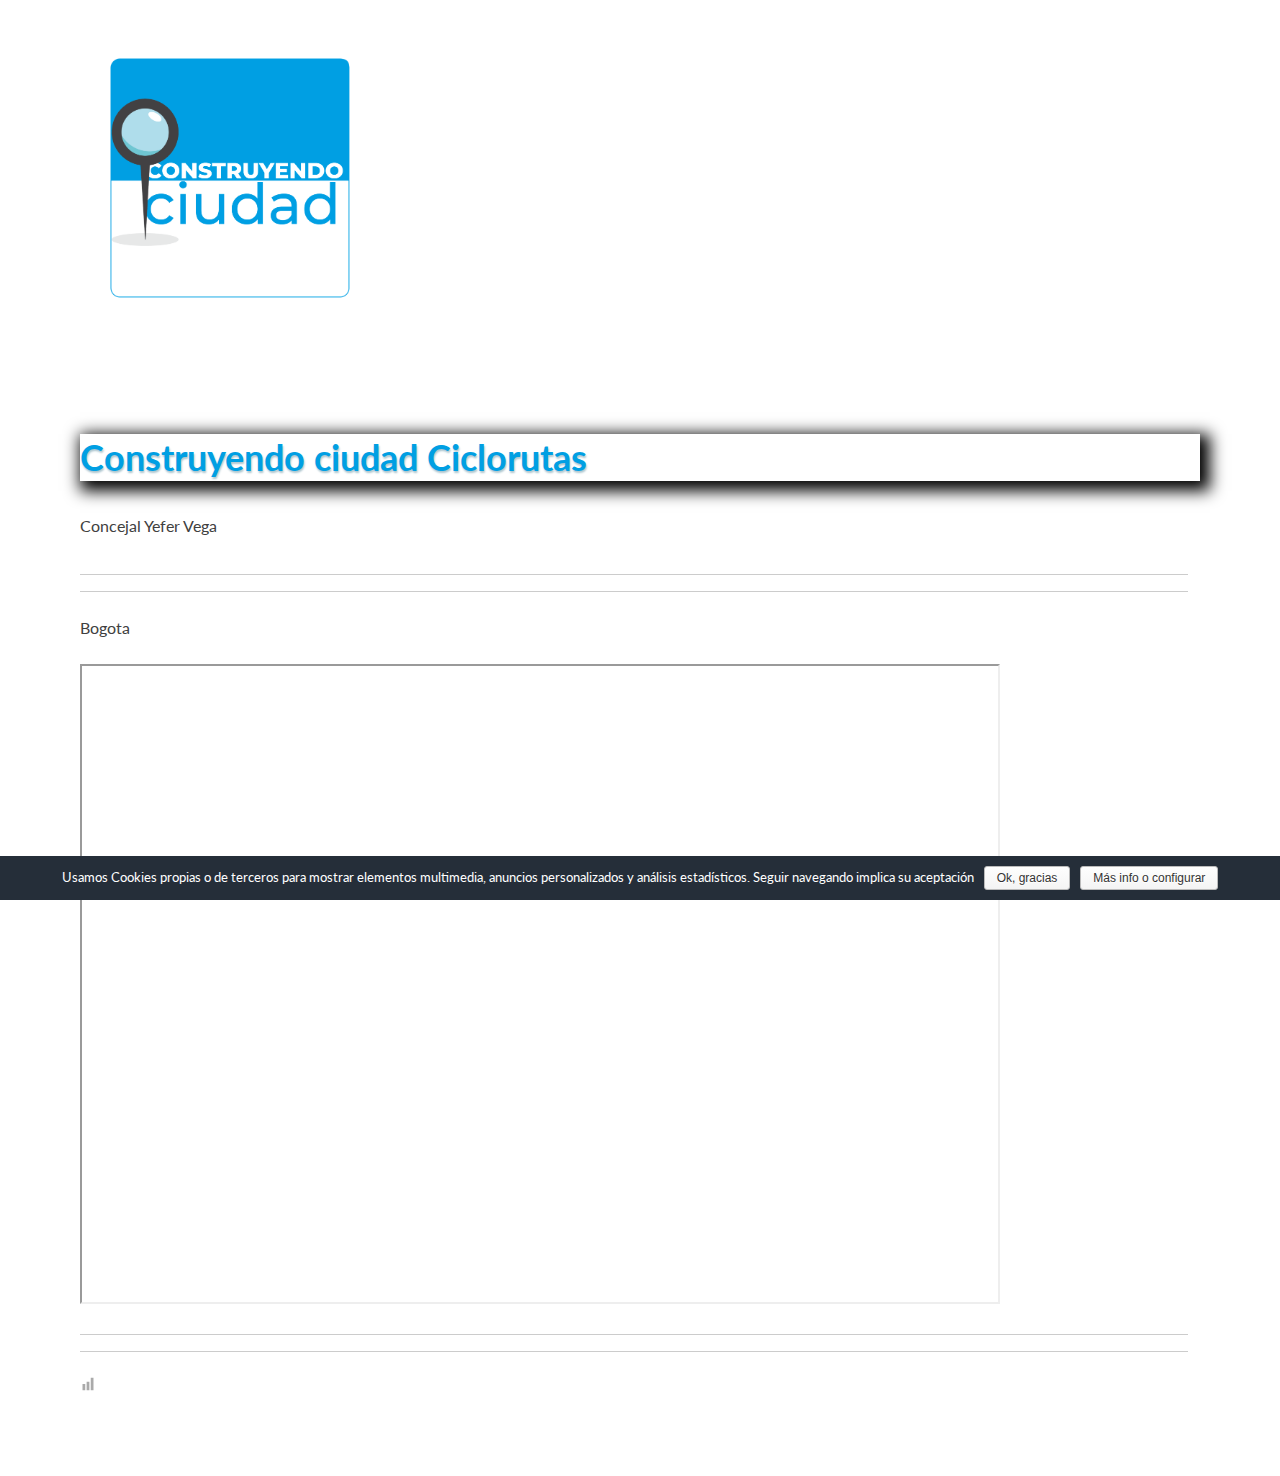
==== index.html @ 6f70b9a5 "Add files via upload" ====
<!DOCTYPE html>
<html lang="es-ES">

<!-- Mirrored from mirutafacil.com/ciclorutas/ by HTTrack Website Copier/3.x [XR&CO'2014], Sun, 09 Sep 2018 01:47:58 GMT -->
<!-- Added by HTTrack --><meta http-equiv="content-type" content="text/html;charset=UTF-8" /><!-- /Added by HTTrack -->
<head>

    <style type="text/css">
        

.clh1{
color:#009FE3;
 -webkit-box-shadow: 5px 5px 15px 5px #000000; 
box-shadow: 5px 5px 15px 5px #000000;
    text-shadow: 1px 2px 2px #AEC6CF;
}

    </style>
<meta charset="UTF-8">
<meta name="viewport" content="width=device-width, initial-scale=1">
<link rel="profile" href="https://gmpg.org/xfn/11">

<title>Ciclorutas Bogota </title>
<link rel='dns-prefetch' href='http://fonts.googleapis.com/' />
<link rel='dns-prefetch' href='http://s.w.org/' />
<link rel="alternate" type="application/rss+xml" title="Mirutafacil &raquo; Feed" href="https://mirutafacil.com/feed/" />
<link rel="alternate" type="application/rss+xml" title="Mirutafacil &raquo; RSS de los comentarios" href="https://mirutafacil.com/comments/feed/" />
<link rel="alternate" type="application/rss+xml" title="Mirutafacil &raquo; Ciclorutas RSS de los comentarios" href="feed/index.html" />
		<script type="text/javascript">
			window._wpemojiSettings = {"baseUrl":"https:\/\/s.w.org\/images\/core\/emoji\/11\/72x72\/","ext":".png","svgUrl":"https:\/\/s.w.org\/images\/core\/emoji\/11\/svg\/","svgExt":".svg","source":{"concatemoji":"https:\/\/mirutafacil.com\/wp-includes\/js\/wp-emoji-release.min.js?ver=4.9.8"}};
			!function(a,b,c){function d(a,b){var c=String.fromCharCode;l.clearRect(0,0,k.width,k.height),l.fillText(c.apply(this,a),0,0);var d=k.toDataURL();l.clearRect(0,0,k.width,k.height),l.fillText(c.apply(this,b),0,0);var e=k.toDataURL();return d===e}function e(a){var b;if(!l||!l.fillText)return!1;switch(l.textBaseline="top",l.font="600 32px Arial",a){case"flag":return!(b=d([55356,56826,55356,56819],[55356,56826,8203,55356,56819]))&&(b=d([55356,57332,56128,56423,56128,56418,56128,56421,56128,56430,56128,56423,56128,56447],[55356,57332,8203,56128,56423,8203,56128,56418,8203,56128,56421,8203,56128,56430,8203,56128,56423,8203,56128,56447]),!b);case"emoji":return b=d([55358,56760,9792,65039],[55358,56760,8203,9792,65039]),!b}return!1}function f(a){var c=b.createElement("script");c.src=a,c.defer=c.type="text/javascript",b.getElementsByTagName("head")[0].appendChild(c)}var g,h,i,j,k=b.createElement("canvas"),l=k.getContext&&k.getContext("2d");for(j=Array("flag","emoji"),c.supports={everything:!0,everythingExceptFlag:!0},i=0;i<j.length;i++)c.supports[j[i]]=e(j[i]),c.supports.everything=c.supports.everything&&c.supports[j[i]],"flag"!==j[i]&&(c.supports.everythingExceptFlag=c.supports.everythingExceptFlag&&c.supports[j[i]]);c.supports.everythingExceptFlag=c.supports.everythingExceptFlag&&!c.supports.flag,c.DOMReady=!1,c.readyCallback=function(){c.DOMReady=!0},c.supports.everything||(h=function(){c.readyCallback()},b.addEventListener?(b.addEventListener("DOMContentLoaded",h,!1),a.addEventListener("load",h,!1)):(a.attachEvent("onload",h),b.attachEvent("onreadystatechange",function(){"complete"===b.readyState&&c.readyCallback()})),g=c.source||{},g.concatemoji?f(g.concatemoji):g.wpemoji&&g.twemoji&&(f(g.twemoji),f(g.wpemoji)))}(window,document,window._wpemojiSettings);
		</script>
		<style type="text/css">
img.wp-smiley,
img.emoji {
	display: inline !important;
	border: none !important;
	box-shadow: none !important;
	height: 1em !important;
	width: 1em !important;
	margin: 0 .07em !important;
	vertical-align: -0.1em !important;
	background: none !important;
	padding: 0 !important;
}
</style>
<link rel='stylesheet' id='cookie-notice-front-css'  href='wp-content/plugins/cookie-notice/css/front.min5010.css?ver=4.9.8' type='text/css' media='all' />
<link rel='stylesheet' id='rs-advanced-search-css'  href='wp-content/plugins/rs-advanced-search/public/css/rs-advanced-search-public8a54.css?ver=1.0.0' type='text/css' media='all' />
<link rel='stylesheet' id='rs-advanced-search-select2-css'  href='wp-content/plugins/rs-advanced-search/public/css/select2.minfa0c.css?ver=4.0.3' type='text/css' media='all' />
<link rel='stylesheet' id='simple_grid_css-css'  href='wp-content/plugins/wp-fanatico-display-recent-posts-shortcode/css/simple-grid8a54.css?ver=1.0.0' type='text/css' media='all' />
<link rel='stylesheet' id='flxmap-css'  href='wp-content/plugins/wp-flexible-map/css/stylesf51d.css?ver=1.16.0' type='text/css' media='all' />
<link rel='stylesheet' id='wp-pagenavi-css'  href='wp-content/plugins/wp-pagenavi/pagenavi-css44fd.css?ver=2.70' type='text/css' media='all' />
<link rel='stylesheet' id='hitmag-fonts-css'  href='http://fonts.googleapis.com/css?family=Ubuntu%3A400%2C500%2C700%7CLato%3A400%2C700%2C400italic%2C700italic%7COpen+Sans%3A400%2C400italic%2C700&amp;subset=latin%2Clatin-ext' type='text/css' media='all' />
<link rel='stylesheet' id='font-awesome-css'  href='wp-content/themes/hitmag/css/font-awesome.min1849.css?ver=4.7.0' type='text/css' media='all' />
<link rel='stylesheet' id='hitmag-style-css'  href='wp-content/themes/hitmag/style5010.css?ver=4.9.8' type='text/css' media='all' />
<link rel='stylesheet' id='jquery-flexslider-css'  href='wp-content/themes/hitmag/css/flexslider5010.css?ver=4.9.8' type='text/css' media='screen' />
<link rel='stylesheet' id='jquery-magnific-popup-css'  href='wp-content/themes/hitmag/css/magnific-popup5010.css?ver=4.9.8' type='text/css' media='all' />
<link rel='stylesheet' id='gca-column-styles-css'  href='wp-content/plugins/genesis-columns-advanced/css/gca-column-styles5010.css?ver=4.9.8' type='text/css' media='all' />
<link rel='stylesheet' id='be-shortcodes-css'  href='wp-content/plugins/be-shortcodes/assets/css/be-shortcodes.min5010.css?ver=4.9.8' type='text/css' media='all' />
<script type='text/javascript' src='wp-includes/js/jquery/jqueryb8ff.js?ver=1.12.4'></script>
<script type='text/javascript' src='wp-includes/js/jquery/jquery-migrate.min330a.js?ver=1.4.1'></script>
<script type='text/javascript'>
/* <![CDATA[ */
var cnArgs = {"ajaxurl":"https:\/\/mirutafacil.com\/wp-admin\/admin-ajax.php","hideEffect":"none","onScroll":"no","onScrollOffset":"100","cookieName":"cookie_notice_accepted","cookieValue":"true","cookieTime":"2592000","cookiePath":"\/","cookieDomain":"","redirection":"","cache":"1","refuse":"no","revoke_cookies":"0","revoke_cookies_opt":"automatic","secure":"1"};
/* ]]> */
</script>
<script type='text/javascript' src='wp-content/plugins/cookie-notice/js/front.minfe9e.js?ver=1.2.44'></script>
<!--[if lt IE 9]>
<script type='text/javascript' src='https://mirutafacil.com/wp-content/themes/hitmag/js/html5shiv.min.js?ver=4.9.8'></script>
<![endif]-->
<link rel='https://api.w.org/' href='https://mirutafacil.com/wp-json/' />
<link rel="EditURI" type="application/rsd+xml" title="RSD" href="https://mirutafacil.com/xmlrpc.php?rsd" />
<link rel="wlwmanifest" type="application/wlwmanifest+xml" href="https://mirutafacil.com/wp-includes/wlwmanifest.xml" /> 
<meta name="generator" content="WordPress 4.9.8" />
<link rel="canonical" href="index.html" />
<link rel='shortlink' href='' />
<link rel="alternate" type="application/json+oembed" href="https://mirutafacil.com/wp-json/oembed/1.0/embed?url=https%3A%2F%2Fmirutafacil.com%2Fciclorutas%2F" />
<link rel="alternate" type="text/xml+oembed" href="https://mirutafacil.com/wp-json/oembed/1.0/embed?url=https%3A%2F%2Fmirutafacil.com%2Fciclorutas%2F&amp;format=xml" />
<script async src="pagead2.googlesyndication.com/pagead/js/f.txt"></script>
<script>
     (adsbygoogle = window.adsbygoogle || []).push({
          google_ad_client: "ca-pub-3677001678128794",
          enable_page_level_ads: true
     });
</script>


<link rel='stylesheet' id='36807-css'  href='wp-content/uploads/custom-css-js/368077108.css?v=9009' type='text/css' media='all' />
		<style type="text/css">
			
			button,
			input[type="button"],
			input[type="reset"],
			input[type="submit"] {
				background: #1e73be;
			}

            .th-readmore {
                background: #1e73be;
            }           

            a:hover {
                color: #1e73be;
            } 

            .main-navigation a:hover {
                background-color: #1e73be;
            }

            .main-navigation .current_page_item > a,
            .main-navigation .current-menu-item > a,
            .main-navigation .current_page_ancestor > a,
            .main-navigation .current-menu-ancestor > a {
                background-color: #1e73be;
            }

            #main-nav-button:hover {
                background-color: #1e73be;
            }

            .post-navigation .post-title:hover {
                color: #1e73be;
            }

            .top-navigation a:hover {
                color: #1e73be;
            }

            .top-navigation ul ul a:hover {
                background: #1e73be;
            }

            #top-nav-button:hover {
                color: #1e73be;
            }

            .responsive-mainnav li a:hover,
            .responsive-topnav li a:hover {
                background: #1e73be;
            }

            #hm-search-form .search-form .search-submit {
                background-color: #1e73be;
            }

            .nav-links .current {
                background: #1e73be;
            }

            .elementor-widget-container h5,
            .widget-title {
                border-bottom: 2px solid #1e73be;
            }

            .footer-widget-title {
                border-bottom: 2px solid #1e73be;
            }

            .widget-area a:hover {
                color: #1e73be;
            }

            .footer-widget-area .widget a:hover {
                color: #1e73be;
            }

            .site-info a:hover {
                color: #1e73be;
            }

            .search-form .search-submit {
                background: #1e73be;
            }

            .hmb-entry-title a:hover {
                color: #1e73be;
            }

            .hmb-entry-meta a:hover,
            .hms-meta a:hover {
                color: #1e73be;
            }

            .hms-title a:hover {
                color: #1e73be;
            }

            .hmw-grid-post .post-title a:hover {
                color: #1e73be;
            }

            .footer-widget-area .hmw-grid-post .post-title a:hover,
            .footer-widget-area .hmb-entry-title a:hover,
            .footer-widget-area .hms-title a:hover {
                color: #1e73be;
            }

            .hm-tabs-wdt .ui-state-active {
                border-bottom: 2px solid #1e73be;
            }

            a.hm-viewall {
                background: #1e73be;
            }

            #hitmag-tags a,
            .widget_tag_cloud .tagcloud a {
                background: #1e73be;
            }

            .site-title a {
                color: #1e73be;
            }

            .hitmag-post .entry-title a:hover {
                color: #1e73be;
            }

            .hitmag-post .entry-meta a:hover {
                color: #1e73be;
            }

            .cat-links a {
                color: #1e73be;
            }

            .hitmag-single .entry-meta a:hover {
                color: #1e73be;
            }

            .hitmag-single .author a:hover {
                color: #1e73be;
            }

            .hm-author-content .author-posts-link {
                color: #1e73be;
            }

            .hm-tags-links a:hover {
                background: #1e73be;
            }

            .hm-tagged {
                background: #1e73be;
            }

            .hm-edit-link a.post-edit-link {
                background: #1e73be;
            }

            .arc-page-title {
                border-bottom: 2px solid #1e73be;
            }

            .srch-page-title {
                border-bottom: 2px solid #1e73be;
            }

            .hm-slider-details .cat-links {
                background: #1e73be;
            }

            .hm-rel-post .post-title a:hover {
                color: #1e73be;
            }

            .comment-author a {
                color: #1e73be;
            }

            .comment-metadata a:hover,
            .comment-metadata a:focus,
            .pingback .comment-edit-link:hover,
            .pingback .comment-edit-link:focus {
                color: #1e73be;
            }

            .comment-reply-link:hover,
            .comment-reply-link:focus {
                background: #1e73be;
            }

            .required {
                color: #1e73be;
            }

            blockquote {
                border-left: 3px solid #1e73be;
            }

            .comment-reply-title small a:before {
                color: #1e73be;
            }
            
            .woocommerce ul.products li.product h3:hover,
            .woocommerce-widget-area ul li a:hover,
            .woocommerce-loop-product__title:hover {
                color: #1e73be;
            }

            .woocommerce-product-search input[type="submit"],
            .woocommerce #respond input#submit, 
            .woocommerce a.button, 
            .woocommerce button.button, 
            .woocommerce input.button,
            .woocommerce nav.woocommerce-pagination ul li a:focus,
            .woocommerce nav.woocommerce-pagination ul li a:hover,
            .woocommerce nav.woocommerce-pagination ul li span.current,
            .woocommerce span.onsale,
            .woocommerce-widget-area .widget-title,
            .woocommerce #respond input#submit.alt,
            .woocommerce a.button.alt,
            .woocommerce button.button.alt,
            .woocommerce input.button.alt {
                background: #1e73be;
            }		</style>
	<link rel="pingback" href="https://mirutafacil.com/xmlrpc.php"><style type="text/css">.broken_link, a.broken_link {
	text-decoration: line-through;
}</style>	<style type="text/css">
			.site-title,
		.site-description {
			position: absolute;
			clip: rect(1px, 1px, 1px, 1px);
		}
			
			
		</style>
			<style>
		.pageviews-wrapper { height: 16px; line-height: 16px; font-size: 11px; clear: both; }
		.pageviews-wrapper svg { width: 16px; height: 16px; fill: #aaa; float: left; margin-right: 2px; }
		.pageviews-wrapper span { float: left; }
		</style>
		<link rel="icon" href="wp-content/uploads/2016/11/viajar_mirutafacil_favicon-32x32.png" sizes="32x32" />
<link rel="icon" href="wp-content/uploads/2016/11/viajar_mirutafacil_favicon.png" sizes="192x192" />
<link rel="apple-touch-icon-precomposed" href="wp-content/uploads/2016/11/viajar_mirutafacil_favicon.png" />
<meta name="msapplication-TileImage" content="https://mirutafacil.com/wp-content/uploads/2016/11/viajar_mirutafacil_favicon.png" />
</head>

<body data-rsssl=1 class="page-template-default page page-id-3101 wp-custom-logo cookies-not-set hitmag-full-width th-no-sidebar">

<div id="page" class="site hitmag-wrapper">
	<a class="skip-link screen-reader-text" href="#content">Skip to content</a>

	<header id="masthead" class="site-header" role="banner">

		


		
		
		<div class="header-main-area">
			<div class="hm-container">
			<div class="site-branding">
				<div class="site-branding-content">
					<div class="hm-logo">
						<a href="" class="custom-logo-link" rel="home" itemprop="url"><img width="300" height="75" src="logo.png" class="custom-logo" alt="Mirutafacil" itemprop="logo" /></a>					</div><!-- .hm-logo -->

					<div class="hm-site-title">
													<p class="site-title"><a href="https://mirutafacil.com/" rel="home">Mirutafacil</a></p>
													<p class="site-description">El Placer de Viajar</p>
											</div><!-- .hm-site-title -->
				</div><!-- .site-branding-content -->
			</div><!-- .site-branding -->

						</div><!-- .hm-container -->
		</div><!-- .header-main-area -->

		
		<div class="hm-nav-container">
		
			
		</div><!-- .hm-nav-container -->

	
	</header><!-- #masthead -->

	<div id="content" class="site-content">
		<div class="hm-container">

	<div id="primary" class="content-area">
		<main id="main" class="site-main" role="main">

			
<article id="post-3101" class="hitmag-page post-3101 page type-page status-publish hentry">
	<header class="entry-header">
		<h1 class="clh1">Construyendo ciudad Ciclorutas</h1>Concejal Yefer Vega	</header><!-- .entry-header -->

	
	<div class="entry-content">
		<div class="adsb30" style=" margin:12px; margin-left:0px; text-align:left"><hr style="margin-bottom:16px;">
<script async src="pagead2.googlesyndication.com/pagead/js/f.txt"></script>
<!-- 2017_feb_paginas_arriba -->
<ins class="adsbygoogle"
     style="display:block"
     data-ad-client="ca-pub-3677001678128794"
     data-ad-slot="2915873863"
     data-ad-format="auto"></ins>
<script>
(adsbygoogle = window.adsbygoogle || []).push({});
</script>
<hr style="margin-top:16px;"></div><p>Bogota  </p>
<p><iframe src="https://mapsengine.google.com/map/embed?mid=zTjMxjOzOpvM.k2B04NrFmhgk" height="640" width="920"></iframe></p>
<div class="adsb30" style=" margin:12px; margin-left:0px; text-align:left"><hr style="margin-bottom:16px;">
<script async src="pagead2.googlesyndication.com/pagead/js/f.txt"></script>
<!-- 2017_feb_paginas_arriba -->
<ins class="adsbygoogle"
     style="display:block"
     data-ad-client="ca-pub-3677001678128794"
     data-ad-slot="2915873863"
     data-ad-format="auto"></ins>
<script>
(adsbygoogle = window.adsbygoogle || []).push({});
</script>
<hr style="margin-top:16px;"></div>
 <style> ins.adsbygoogle { background: transparent !important; } </style><div class="pageviews-wrapper"><svg xmlns="http://www.w3.org/2000/svg" xmlns:xlink="http://www.w3.org/1999/xlink" x="0px" y="0px" viewBox="0 0 1792 1792"><path d="M588.277,896v692.375H280.555V896H588.277z M1049.86,630.363v958.012h-307.72V630.363H1049.86z M1511.446,203.625v1384.75h-307.725V203.625H1511.446z"/></svg></div>	</div><!-- .entry-content -->

	</article><!-- #post-## -->

		</main><!-- #main -->
	</div><!-- #primary -->

	</div><!-- .hm-container -->
	</div><!-- #content -->

	
</div><!-- #page -->




		<!-- Pageviews SDK -->
		<script>
		var _pv_config = {"account":"67e7b2630c945376db8c369afa61981a427ab700","incr":3101,"base":"https:\/\/pv.pjtsu.com\/v1"};
				(function(){
			var js = document.createElement('script'); js.type = 'text/javascript'; js.async = true;
			js.src = 'wp-content/plugins/pageviews/pageviews7b30.js?v=4';
			var s = document.getElementsByTagName('script')[0]; s.parentNode.insertBefore(js, s);
		})();
		</script>
		<script type='text/javascript' src='wp-content/plugins/rs-advanced-search/public/js/select2.full.minfa0c.js?ver=4.0.3'></script>
<script type='text/javascript' src='wp-content/plugins/rs-advanced-search/public/js/rs-advanced-search-public8a54.js?ver=1.0.0'></script>
<script type='text/javascript' src='wp-content/themes/hitmag/js/navigation4a7d.js?ver=20151215'></script>
<script type='text/javascript' src='wp-content/themes/hitmag/js/skip-link-focus-fix4a7d.js?ver=20151215'></script>
<script type='text/javascript' src='wp-content/themes/hitmag/js/jquery.flexslider-min5010.js?ver=4.9.8'></script>
<script type='text/javascript' src='wp-content/themes/hitmag/js/scripts5010.js?ver=4.9.8'></script>
<script type='text/javascript' src='wp-content/themes/hitmag/js/jquery.magnific-popup.min5010.js?ver=4.9.8'></script>
<script type='text/javascript' src='wp-includes/js/wp-embed.min5010.js?ver=4.9.8'></script>

			<div id="cookie-notice" role="banner" class="cn-bottom wp-default" style="color: #fff; background-color: #252e39;"><div class="cookie-notice-container"><span id="cn-notice-text">Usamos Cookies propias o de terceros para mostrar elementos multimedia, anuncios personalizados y análisis estadísticos. Seguir navegando implica su aceptación</span><a href="#" id="cn-accept-cookie" data-cookie-set="accept" class="cn-set-cookie cn-button wp-default button">Ok, gracias</a><a href="https://mirutafacil.com/politica-de-cookies/" target="_blank" id="cn-more-info" class="cn-more-info cn-button wp-default button">Más info o configurar</a>
				</div>
				
			</div></body>

<!-- Mirrored from mirutafacil.com/ciclorutas/ by HTTrack Website Copier/3.x [XR&CO'2014], Sun, 09 Sep 2018 01:48:10 GMT -->
</html>

<!-- Cache Enabler by KeyCDN @ 08.09.2018 17:22:58 (html) -->
---- wp-content/plugins/cookie-notice/css/front.min5010.css ----
#cookie-notice{display:block;visibility:hidden;position:fixed;min-width:100%;height:auto;z-index:100000;font-size:13px;line-height:20px;left:0;text-align:center}.cn-top{top:0}.cn-bottom{bottom:0}.cookie-notice-container{padding:10px;text-align:center;width:100%}.cookie-notice-revoke-container{position:absolute;bottom:0;width:100%;z-index:1;visibility:hidden}.cn-top .cookie-notice-revoke-container{top:0;bottom:auto}#cookie-notice .cn-revoke-cookie{margin:0}.cn-button.wp-default,.cn-button.wp-default:hover,.cn-button.bootstrap,.cn-button.bootstrap:hover{box-shadow:none;text-decoration:none}#cookie-notice .cn-button{margin-left:10px}.cn-button.wp-default{font-family:sans-serif;line-height:18px;padding:2px 12px;background:linear-gradient(to bottom,#FEFEFE,#F4F4F4) repeat scroll 0 0 #F3F3F3;border-color:#BBB;color:#333;text-shadow:0 1px 0 #FFF;-moz-box-sizing:border-box;border-radius:3px 3px 3px 3px;border-style:solid;border-width:1px;cursor:pointer;display:inline-block;font-size:12px;font-style:normal;text-decoration:none;white-space:nowrap;outline:none}.cn-button.wp-default:hover{background:linear-gradient(to bottom,#FFFFFF,#F3F3F3) repeat scroll 0 0 #F3F3F3;border-color:#999;color:#222}.cn-button.bootstrap{font-family:sans-serif;display:inline-block;*display:inline;padding:4px 12px;margin-right:.3em;margin-bottom:0;*margin-left:.3em;line-height:20px;color:#333;text-align:center;text-shadow:0 1px 1px rgba(255,255,255,.75);font-style:normal;vertical-align:middle;cursor:pointer;color:#fff;text-shadow:0 -1px 0 rgba(0,0,0,.25);background-color:#006dcc;*background-color:#04c;background-image:-moz-linear-gradient(top,#0088cc,#0044cc);background-image:-webkit-gradient(linear,0 0,0 100%,from(#0088cc),to(#0044cc));background-image:-webkit-linear-gradient(top,#0088cc,#0044cc);background-image:-o-linear-gradient(top,#0088cc,#0044cc);background-image:linear-gradient(to bottom,#0088cc,#0044cc);background-repeat:repeat-x;border-style:solid;border-width:1px;border-color:#04c #04c #002a80;border-color:rgba(0,0,0,.1) rgba(0,0,0,.1) rgba(0,0,0,.25);box-shadow:0 1px 0 rgba(255,255,255,.2) inset,0 1px 2px rgba(0,0,0,.05);filter:progid:DXImageTransform.Microsoft.gradient(startColorstr='#ff0088cc',endColorstr='#ff0044cc',GradientType=0);filter:progid:DXImageTransform.Microsoft.gradient(enabled=false);padding:2px 10px;font-size:12px;text-decoration:none;-webkit-border-radius:3px;-moz-border-radius:3px;border-radius:3px;outline:none}.cn-button.bootstrap:hover{color:#fff;background-color:#04c;*background-color:#003bb3;background-position:0 -15px;-webkit-transition:background-position 0.1s linear;-moz-transition:background-position 0.1s linear;-o-transition:background-position 0.1s linear;transition:background-position 0.1s linear}
---- wp-content/plugins/rs-advanced-search/public/css/rs-advanced-search-public8a54.css ----
.rs-advanced-search-form input[type="search"].search-field,
.widget_rs_advanced_search .rs-advanced-search-form input[type="search"].search-field {
	width: 100%;
}
.rs-advanced-search-form input[type="search"].search-field.search-field-hide,
.widget_rs_advanced_search .rs-advanced-search-form input[type="search"].search-field.search-field-hide {
	display: none;
}
.rs-advanced-search-form .rs-advanced-search-inline-select {
	display: inline-block;
	width: 50%;
	padding: 0 10px;
	margin: 10px 0;
}
.rs-advanced-search-form .rs-advanced-search-inline-select:nth-of-type(odd) {
	padding-left: 0;
}
.rs-advanced-search-form .rs-advanced-search-inline-select:nth-of-type(even) {
	padding-right: 0;
}
.rs-advanced-search-form .rs-advanced-search-inline-select select {
	width: 100%;
	outline: none;
	-webkit-appearance: none;
	-moz-apprance: none;
	appearance: none;
	padding: 0.4615384615em 0.5384615385em;
	border: 1px solid #d1d1d1;
	border-radius: 0;
	margin: 0;
}
.rs-advanced-search-form .rs-advanced-search-inline-select select:focus {
	border-color: #007acc;
	outline: none;
}
---- wp-content/plugins/rs-advanced-search/public/css/select2.minfa0c.css ----
.select2-container{box-sizing:border-box;display:inline-block;margin:0;position:relative;vertical-align:middle}.select2-container .select2-selection--single{box-sizing:border-box;cursor:pointer;display:block;height:28px;user-select:none;-webkit-user-select:none}.select2-container .select2-selection--single .select2-selection__rendered{display:block;padding-left:8px;padding-right:20px;overflow:hidden;text-overflow:ellipsis;white-space:nowrap}.select2-container .select2-selection--single .select2-selection__clear{position:relative}.select2-container[dir="rtl"] .select2-selection--single .select2-selection__rendered{padding-right:8px;padding-left:20px}.select2-container .select2-selection--multiple{box-sizing:border-box;cursor:pointer;display:block;min-height:32px;user-select:none;-webkit-user-select:none}.select2-container .select2-selection--multiple .select2-selection__rendered{display:inline-block;overflow:hidden;padding-left:8px;text-overflow:ellipsis;white-space:nowrap}.select2-container .select2-search--inline{float:left}.select2-container .select2-search--inline .select2-search__field{box-sizing:border-box;border:none;font-size:100%;margin-top:5px;padding:0}.select2-container .select2-search--inline .select2-search__field::-webkit-search-cancel-button{-webkit-appearance:none}.select2-dropdown{background-color:white;border:1px solid #aaa;border-radius:4px;box-sizing:border-box;display:block;position:absolute;left:-100000px;width:100%;z-index:1051}.select2-results{display:block}.select2-results__options{list-style:none;margin:0;padding:0}.select2-results__option{padding:6px;user-select:none;-webkit-user-select:none}.select2-results__option[aria-selected]{cursor:pointer}.select2-container--open .select2-dropdown{left:0}.select2-container--open .select2-dropdown--above{border-bottom:none;border-bottom-left-radius:0;border-bottom-right-radius:0}.select2-container--open .select2-dropdown--below{border-top:none;border-top-left-radius:0;border-top-right-radius:0}.select2-search--dropdown{display:block;padding:4px}.select2-search--dropdown .select2-search__field{padding:4px;width:100%;box-sizing:border-box}.select2-search--dropdown .select2-search__field::-webkit-search-cancel-button{-webkit-appearance:none}.select2-search--dropdown.select2-search--hide{display:none}.select2-close-mask{border:0;margin:0;padding:0;display:block;position:fixed;left:0;top:0;min-height:100%;min-width:100%;height:auto;width:auto;opacity:0;z-index:99;background-color:#fff;filter:alpha(opacity=0)}.select2-hidden-accessible{border:0 !important;clip:rect(0 0 0 0) !important;height:1px !important;margin:-1px !important;overflow:hidden !important;padding:0 !important;position:absolute !important;width:1px !important}.select2-container--default .select2-selection--single{background-color:#fff;border:1px solid #aaa;border-radius:4px}.select2-container--default .select2-selection--single .select2-selection__rendered{color:#444;line-height:28px}.select2-container--default .select2-selection--single .select2-selection__clear{cursor:pointer;float:right;font-weight:bold}.select2-container--default .select2-selection--single .select2-selection__placeholder{color:#999}.select2-container--default .select2-selection--single .select2-selection__arrow{height:26px;position:absolute;top:1px;right:1px;width:20px}.select2-container--default .select2-selection--single .select2-selection__arrow b{border-color:#888 transparent transparent transparent;border-style:solid;border-width:5px 4px 0 4px;height:0;left:50%;margin-left:-4px;margin-top:-2px;position:absolute;top:50%;width:0}.select2-container--default[dir="rtl"] .select2-selection--single .select2-selection__clear{float:left}.select2-container--default[dir="rtl"] .select2-selection--single .select2-selection__arrow{left:1px;right:auto}.select2-container--default.select2-container--disabled .select2-selection--single{background-color:#eee;cursor:default}.select2-container--default.select2-container--disabled .select2-selection--single .select2-selection__clear{display:none}.select2-container--default.select2-container--open .select2-selection--single .select2-selection__arrow b{border-color:transparent transparent #888 transparent;border-width:0 4px 5px 4px}.select2-container--default .select2-selection--multiple{background-color:white;border:1px solid #aaa;border-radius:4px;cursor:text}.select2-container--default .select2-selection--multiple .select2-selection__rendered{box-sizing:border-box;list-style:none;margin:0;padding:0 5px;width:100%}.select2-container--default .select2-selection--multiple .select2-selection__rendered li{list-style:none}.select2-container--default .select2-selection--multiple .select2-selection__placeholder{color:#999;margin-top:5px;float:left}.select2-container--default .select2-selection--multiple .select2-selection__clear{cursor:pointer;float:right;font-weight:bold;margin-top:5px;margin-right:10px}.select2-container--default .select2-selection--multiple .select2-selection__choice{background-color:#e4e4e4;border:1px solid #aaa;border-radius:4px;cursor:default;float:left;margin-right:5px;margin-top:5px;padding:0 5px}.select2-container--default .select2-selection--multiple .select2-selection__choice__remove{color:#999;cursor:pointer;display:inline-block;font-weight:bold;margin-right:2px}.select2-container--default .select2-selection--multiple .select2-selection__choice__remove:hover{color:#333}.select2-container--default[dir="rtl"] .select2-selection--multiple .select2-selection__choice,.select2-container--default[dir="rtl"] .select2-selection--multiple .select2-selection__placeholder,.select2-container--default[dir="rtl"] .select2-selection--multiple .select2-search--inline{float:right}.select2-container--default[dir="rtl"] .select2-selection--multiple .select2-selection__choice{margin-left:5px;margin-right:auto}.select2-container--default[dir="rtl"] .select2-selection--multiple .select2-selection__choice__remove{margin-left:2px;margin-right:auto}.select2-container--default.select2-container--focus .select2-selection--multiple{border:solid black 1px;outline:0}.select2-container--default.select2-container--disabled .select2-selection--multiple{background-color:#eee;cursor:default}.select2-container--default.select2-container--disabled .select2-selection__choice__remove{display:none}.select2-container--default.select2-container--open.select2-container--above .select2-selection--single,.select2-container--default.select2-container--open.select2-container--above .select2-selection--multiple{border-top-left-radius:0;border-top-right-radius:0}.select2-container--default.select2-container--open.select2-container--below .select2-selection--single,.select2-container--default.select2-container--open.select2-container--below .select2-selection--multiple{border-bottom-left-radius:0;border-bottom-right-radius:0}.select2-container--default .select2-search--dropdown .select2-search__field{border:1px solid #aaa}.select2-container--default .select2-search--inline .select2-search__field{background:transparent;border:none;outline:0;box-shadow:none;-webkit-appearance:textfield}.select2-container--default .select2-results>.select2-results__options{max-height:200px;overflow-y:auto}.select2-container--default .select2-results__option[role=group]{padding:0}.select2-container--default .select2-results__option[aria-disabled=true]{color:#999}.select2-container--default .select2-results__option[aria-selected=true]{background-color:#ddd}.select2-container--default .select2-results__option .select2-results__option{padding-left:1em}.select2-container--default .select2-results__option .select2-results__option .select2-results__group{padding-left:0}.select2-container--default .select2-results__option .select2-results__option .select2-results__option{margin-left:-1em;padding-left:2em}.select2-container--default .select2-results__option .select2-results__option .select2-results__option .select2-results__option{margin-left:-2em;padding-left:3em}.select2-container--default .select2-results__option .select2-results__option .select2-results__option .select2-results__option .select2-results__option{margin-left:-3em;padding-left:4em}.select2-container--default .select2-results__option .select2-results__option .select2-results__option .select2-results__option .select2-results__option .select2-results__option{margin-left:-4em;padding-left:5em}.select2-container--default .select2-results__option .select2-results__option .select2-results__option .select2-results__option .select2-results__option .select2-results__option .select2-results__option{margin-left:-5em;padding-left:6em}.select2-container--default .select2-results__option--highlighted[aria-selected]{background-color:#5897fb;color:white}.select2-container--default .select2-results__group{cursor:default;display:block;padding:6px}.select2-container--classic .select2-selection--single{background-color:#f7f7f7;border:1px solid #aaa;border-radius:4px;outline:0;background-image:-webkit-linear-gradient(top, #fff 50%, #eee 100%);background-image:-o-linear-gradient(top, #fff 50%, #eee 100%);background-image:linear-gradient(to bottom, #fff 50%, #eee 100%);background-repeat:repeat-x;filter:progid:DXImageTransform.Microsoft.gradient(startColorstr='#FFFFFFFF', endColorstr='#FFEEEEEE', GradientType=0)}.select2-container--classic .select2-selection--single:focus{border:1px solid #5897fb}.select2-container--classic .select2-selection--single .select2-selection__rendered{color:#444;line-height:28px}.select2-container--classic .select2-selection--single .select2-selection__clear{cursor:pointer;float:right;font-weight:bold;margin-right:10px}.select2-container--classic .select2-selection--single .select2-selection__placeholder{color:#999}.select2-container--classic .select2-selection--single .select2-selection__arrow{background-color:#ddd;border:none;border-left:1px solid #aaa;border-top-right-radius:4px;border-bottom-right-radius:4px;height:26px;position:absolute;top:1px;right:1px;width:20px;background-image:-webkit-linear-gradient(top, #eee 50%, #ccc 100%);background-image:-o-linear-gradient(top, #eee 50%, #ccc 100%);background-image:linear-gradient(to bottom, #eee 50%, #ccc 100%);background-repeat:repeat-x;filter:progid:DXImageTransform.Microsoft.gradient(startColorstr='#FFEEEEEE', endColorstr='#FFCCCCCC', GradientType=0)}.select2-container--classic .select2-selection--single .select2-selection__arrow b{border-color:#888 transparent transparent transparent;border-style:solid;border-width:5px 4px 0 4px;height:0;left:50%;margin-left:-4px;margin-top:-2px;position:absolute;top:50%;width:0}.select2-container--classic[dir="rtl"] .select2-selection--single .select2-selection__clear{float:left}.select2-container--classic[dir="rtl"] .select2-selection--single .select2-selection__arrow{border:none;border-right:1px solid #aaa;border-radius:0;border-top-left-radius:4px;border-bottom-left-radius:4px;left:1px;right:auto}.select2-container--classic.select2-container--open .select2-selection--single{border:1px solid #5897fb}.select2-container--classic.select2-container--open .select2-selection--single .select2-selection__arrow{background:transparent;border:none}.select2-container--classic.select2-container--open .select2-selection--single .select2-selection__arrow b{border-color:transparent transparent #888 transparent;border-width:0 4px 5px 4px}.select2-container--classic.select2-container--open.select2-container--above .select2-selection--single{border-top:none;border-top-left-radius:0;border-top-right-radius:0;background-image:-webkit-linear-gradient(top, #fff 0%, #eee 50%);background-image:-o-linear-gradient(top, #fff 0%, #eee 50%);background-image:linear-gradient(to bottom, #fff 0%, #eee 50%);background-repeat:repeat-x;filter:progid:DXImageTransform.Microsoft.gradient(startColorstr='#FFFFFFFF', endColorstr='#FFEEEEEE', GradientType=0)}.select2-container--classic.select2-container--open.select2-container--below .select2-selection--single{border-bottom:none;border-bottom-left-radius:0;border-bottom-right-radius:0;background-image:-webkit-linear-gradient(top, #eee 50%, #fff 100%);background-image:-o-linear-gradient(top, #eee 50%, #fff 100%);background-image:linear-gradient(to bottom, #eee 50%, #fff 100%);background-repeat:repeat-x;filter:progid:DXImageTransform.Microsoft.gradient(startColorstr='#FFEEEEEE', endColorstr='#FFFFFFFF', GradientType=0)}.select2-container--classic .select2-selection--multiple{background-color:white;border:1px solid #aaa;border-radius:4px;cursor:text;outline:0}.select2-container--classic .select2-selection--multiple:focus{border:1px solid #5897fb}.select2-container--classic .select2-selection--multiple .select2-selection__rendered{list-style:none;margin:0;padding:0 5px}.select2-container--classic .select2-selection--multiple .select2-selection__clear{display:none}.select2-container--classic .select2-selection--multiple .select2-selection__choice{background-color:#e4e4e4;border:1px solid #aaa;border-radius:4px;cursor:default;float:left;margin-right:5px;margin-top:5px;padding:0 5px}.select2-container--classic .select2-selection--multiple .select2-selection__choice__remove{color:#888;cursor:pointer;display:inline-block;font-weight:bold;margin-right:2px}.select2-container--classic .select2-selection--multiple .select2-selection__choice__remove:hover{color:#555}.select2-container--classic[dir="rtl"] .select2-selection--multiple .select2-selection__choice{float:right}.select2-container--classic[dir="rtl"] .select2-selection--multiple .select2-selection__choice{margin-left:5px;margin-right:auto}.select2-container--classic[dir="rtl"] .select2-selection--multiple .select2-selection__choice__remove{margin-left:2px;margin-right:auto}.select2-container--classic.select2-container--open .select2-selection--multiple{border:1px solid #5897fb}.select2-container--classic.select2-container--open.select2-container--above .select2-selection--multiple{border-top:none;border-top-left-radius:0;border-top-right-radius:0}.select2-container--classic.select2-container--open.select2-container--below .select2-selection--multiple{border-bottom:none;border-bottom-left-radius:0;border-bottom-right-radius:0}.select2-container--classic .select2-search--dropdown .select2-search__field{border:1px solid #aaa;outline:0}.select2-container--classic .select2-search--inline .select2-search__field{outline:0;box-shadow:none}.select2-container--classic .select2-dropdown{background-color:#fff;border:1px solid transparent}.select2-container--classic .select2-dropdown--above{border-bottom:none}.select2-container--classic .select2-dropdown--below{border-top:none}.select2-container--classic .select2-results>.select2-results__options{max-height:200px;overflow-y:auto}.select2-container--classic .select2-results__option[role=group]{padding:0}.select2-container--classic .select2-results__option[aria-disabled=true]{color:grey}.select2-container--classic .select2-results__option--highlighted[aria-selected]{background-color:#3875d7;color:#fff}.select2-container--classic .select2-results__group{cursor:default;display:block;padding:6px}.select2-container--classic.select2-container--open .select2-dropdown{border-color:#5897fb}
---- wp-content/plugins/wp-fanatico-display-recent-posts-shortcode/css/simple-grid8a54.css ----
/**
*** SIMPLE GRID
*** (C) ZACH COLE 2016
*** http://www.simplegrid.io/
******************************
***Modified By WPFANATICO.COM
******************************
**/

/* ==== GRID SYSTEM ==== */

.wpf-container {
  width: 95%;
  margin-left: auto;
  margin-right: auto;
}

.wpf-row {
  position: relative;
  width: 100%;
}

.wpf-row [class^="wpf-col"] {
  float: left;
  margin: 0.5rem 2%;
  min-height: 0.125rem;
}

.wpf-container img
{
	width:100%;
	min-height:200px;
}

.wpf-post-title {
    color: #444;
    margin-bottom: 10px;
    font-size: 22px;
    font-weight: 400;
    line-height: 1.5em;
    -ms-word-wrap: break-word;
    word-wrap: break-word;
}

.wpf-container p
{
	text-align: justify;
	word-break: break-all;
}

.wpf-col-1,
.wpf-col-2,
.wpf-col-3,
.wpf-col-4,
.wpf-col-5,
.wpf-col-6,
.wpf-col-7,
.wpf-col-8,
.wpf-col-9,
.wpf-col-10,
.wpf-col-11,
.wpf-col-12 {
  width: 96%;
}

.wpf-col-1-sm {
  width: 4.33%;
}

.wpf-col-2-sm {
  width: 12.66%;
}

.wpf-col-3-sm {
  width: 21%;
}

.wpf-col-4-sm {
  width: 29.33%;
}

.wpf-col-5-sm {
  width: 37.66%;
}

.wpf-col-6-sm {
  width: 46%;
}

.wpf-col-7-sm {
  width: 54.33%;
}

.wpf-col-8-sm {
  width: 62.66%;
}

.wpf-col-9-sm {
  width: 71%;
}

.wpf-col-10-sm {
  width: 79.33%;
}

.wpf-col-11-sm {
  width: 87.66%;
}

.wpf-col-12-sm {
  width: 96%;
}

.wpf-row::after {
	content: "";
	display: table;
	clear: both;
}

.wpf-hidden-sm {
  display: none;
}

@media only screen and (min-width: 33.75em) {  /* 540px */
  .wpf-container {
    width: 90%;
  }
}

@media only screen and (min-width: 45em) {  /* 720px */
  .wpf-col-1 {
    width: 4.33%;
  }

  .wpf-col-2 {
    width: 12.66%;
  }

  .wpf-col-3 {
    width: 21%;
  }

  .wpf-col-4 {
    width: 29.33%;
  }

  .wpf-col-5 {
    width: 37.66%;
  }

  .wpf-col-6 {
    width: 46%;
  }

  .wpf-col-7 {
    width: 54.33%;
  }

  .wpf-col-8 {
    width: 62.66%;
  }

  .wpf-col-9 {
    width: 71%;
  }

  .wpf-col-10 {
    width: 79.33%;
  }

  .wpf-col-11 {
    width: 87.66%;
  }

  .wpf-col-12 {
    width: 96%;
  }

  .wpf-hidden-sm {
    display: block;
  }
}

.cont-img
{
float: left;
/*transition: all 0.3s ease;*/
}

.cont-img:hover
{
	
}
.prueba
{
transition: all 0.3s ease;
}
.prueba:hover
{
	opacity:0.8;
	box-shadow: 0px 0px 0px 3px rgba(183, 183, 183, 0.44);	
}

.date-post
{
font-size: 12px;
border-top: 1px solid rgba(183, 183, 183, 0.44);
text-align: right;
}

@media only screen and (min-width: 60em) { /* 960px */
  .wpf-container {
    width: 95%;
    max-width: 60rem;
  }
}
---- wp-content/plugins/wp-flexible-map/css/stylesf51d.css ----
/* stop some themes from messing up Google Maps' styling (e.g. twentyeleven, twentytwelve, twentythirteen...) */
/* https://flexible-map.webaware.net.au/ */

.flxmap-container * {
	-webkit-box-sizing: content-box;
	-moz-box-sizing: content-box;
	box-sizing: content-box;
}

.flxmap-container img {
	max-width: none !important;
	-webkit-box-shadow: none !important;
	-moz-box-shadow: none !important;
	box-shadow: none !important;
	background-color: transparent !important;
	border-radius: 0px !important;
}

.site-content .flxmap-directions img.adp-marker,
.entry-content .flxmap-directions img.adp-marker {
	max-width: none;
	-webkit-box-shadow: none;
	-moz-box-shadow: none;
	box-shadow: none;
}

.flxmap-directions table.adp-placemark,
.flxmap-directions table.adp-directions {
	table-layout: inherit;
}

.flxmap-directions td.adp-text {
	vertical-align: middle;
}

/* some basic styling for info window */

.gm-style .gm-style-iw .flxmap-infowin {
	color: #2c2c2c;
}

.gm-style .gm-style-iw .flxmap-marker-title {
	font-weight: bold;
}

/* fix info window width on some Webkit browsers */
.gm-style-iw {
	min-width: intrinsic;
	min-width: -webkit-fit-content;
	min-width: -moz-fit-content;
	min-width: fit-content;
}

/* fix info window title width on IE10+ */
@media screen and (-ms-high-contrast: active), (-ms-high-contrast: none) {

	.gm-style .gm-style-iw .flxmap-marker-title {
		white-space: nowrap;
		word-wrap: normal;
	}

}

/* fix vertical copyright message on IE8 in some themes */
.flxmap-container .gm-style-cc > div {
	word-wrap: normal;
}
---- wp-content/plugins/wp-pagenavi/pagenavi-css44fd.css ----
/*
Default style for WP-PageNavi plugin

http://wordpress.org/extend/plugins/wp-pagenavi/
*/

.wp-pagenavi {
	clear: both;
}

.wp-pagenavi a, .wp-pagenavi span {
	text-decoration: none;
	border: 1px solid #BFBFBF;
	padding: 3px 5px;
	margin: 2px;
}

.wp-pagenavi a:hover, .wp-pagenavi span.current {
	border-color: #000;
}

.wp-pagenavi span.current {
	font-weight: bold;
}
---- wp-content/themes/hitmag/style5010.css ----
/*
Theme Name: HitMag
Theme URI: http://themezhut.com/themes/hitmag/
Author: ThemezHut
Author URI: http://themezhut.com
Description: HitMag is a stylish and powerful theme crafted for magazines, newspapers or personal blogs. HitMag comes with a handful of options to customize your site the way you want. Free version has included a magazine homepage layout, 4 different style blog listing layouts and main color options. Not only that it comes with so many handful of features like author details box, Related posts after articles and control post metadata. All those features and options ensures that HitMag is not just another free WordPress theme but a powerful theme that fulfills all of the basic needs. See all the theme information at https://themezhut.com/themes/hitmag/
Version: 1.1.9
License: GNU General Public License v2 or later
License URI: http://www.gnu.org/licenses/gpl-2.0.html
Text Domain: hitmag
Tags: grid-layout,right-sidebar,two-columns,custom-logo,custom-background,custom-menu,editor-style,featured-images,footer-widgets,full-width-template,theme-options,threaded-comments,translation-ready,news,blog,e-commerce,rtl-language-support

This theme, like WordPress, is licensed under the GPL.
Use it to make something cool, have fun, and share what you've learned with others.

HitMag is based on Underscores http://underscores.me/, (C) 2012-2016 Automattic, Inc.
Underscores is distributed under the terms of the GNU GPL v2 or later.

Normalizing styles have been helped along thanks to the fine work of
Nicolas Gallagher and Jonathan Neal http://necolas.github.com/normalize.css/
*/
/*--------------------------------------------------------------
>>> TABLE OF CONTENTS:
----------------------------------------------------------------
# Normalize
# Typography
# Elements
# Forms
# Navigation
	## Links
	## Menus
# Accessibility
# Alignments
# Clearings
# Widgets
# Content
	## Posts and pages
	## Comments
# Infinite scroll
# Media
	## Captions
	## Galleries
--------------------------------------------------------------*/
/*--------------------------------------------------------------
# Normalize
--------------------------------------------------------------*/
html {
  font-family: sans-serif;
  -webkit-text-size-adjust: 100%;
  -ms-text-size-adjust: 100%;
}

body {
  margin: 0;
}

article,
aside,
details,
figcaption,
figure,
footer,
header,
main,
menu,
nav,
section,
summary {
  display: block;
}

audio,
canvas,
progress,
video {
  display: inline-block;
  vertical-align: baseline;
}

audio:not([controls]) {
  display: none;
  height: 0;
}

[hidden],
template {
  display: none;
}

a {
  background-color: transparent;
}

a:active,
a:hover {
  outline: 0;
}

abbr[title] {
  border-bottom: 1px dotted;
}

b,
strong {
  font-weight: bold;
}

dfn {
  font-style: italic;
}

h1 {
  font-size: 2em;
  margin: 0.67em 0;
}

mark {
  background: #ff0;
  color: #000;
}

small {
  font-size: 80%;
}

sub,
sup {
  font-size: 75%;
  line-height: 0;
  position: relative;
  vertical-align: baseline;
}

sup {
  top: -0.5em;
}

sub {
  bottom: -0.25em;
}

img {
  border: 0;
}

svg:not(:root) {
  overflow: hidden;
}

figure {
  margin: 1em 40px;
}

hr {
  box-sizing: content-box;
  height: 0;
}

pre {
  overflow: auto;
}

code,
kbd,
pre,
samp {
  font-family: monospace, monospace;
  font-size: 1em;
}

button,
input,
optgroup,
select,
textarea {
  color: inherit;
  font: inherit;
  margin: 0;
}

button {
  overflow: visible;
}

button,
select {
  text-transform: none;
}

button,
html input[type="button"],
input[type="reset"],
input[type="submit"] {
  -webkit-appearance: button;
  cursor: pointer;
}

button[disabled],
html input[disabled] {
  cursor: default;
}

button::-moz-focus-inner,
input::-moz-focus-inner {
  border: 0;
  padding: 0;
}

input {
  line-height: normal;
}

input[type="checkbox"],
input[type="radio"] {
  box-sizing: border-box;
  padding: 0;
}

input[type="number"]::-webkit-inner-spin-button,
input[type="number"]::-webkit-outer-spin-button {
  height: auto;
}

input[type="search"]::-webkit-search-cancel-button,
input[type="search"]::-webkit-search-decoration {
  -webkit-appearance: none;
}

fieldset {
  border: 1px solid #c0c0c0;
  margin: 0 2px;
  padding: 0.35em 0.625em 0.75em;
}

legend {
  border: 0;
  padding: 0;
}

textarea {
  overflow: auto;
}

optgroup {
  font-weight: bold;
}

table {
  border-collapse: collapse;
  border-spacing: 0;
}

td,
th {
  padding: 0;
}

/*--------------------------------------------------------------
# Typography
--------------------------------------------------------------*/
body,
button,
input,
select,
textarea {
  color: #404040;
  font-family: "Lato", sans-serif;
  font-size: 16px;
  font-size: 1rem;
  line-height: 1.5;
}

h1, h2, h3, h4, h5, h6 {
  clear: both;
  margin: 0.9em 0;
  line-height: 1.3;
}

h1 {
  font-size: 36px;
  font-size: 2.25rem;
}

h2 {
  font-size: 32px;
  font-size: 2rem;
}

h3 {
  font-size: 28px;
  font-size: 1.75rem;
}

h4 {
  font-size: 24px;
  font-size: 1.5rem;
}

h5 {
  font-size: 20px;
  font-size: 1.25rem;
}

h6 {
  font-size: 16px;
  font-size: 1rem;
}

p {
  margin: 0 0 1.5em;
}

dfn, cite, em, i {
  font-style: italic;
}

blockquote {
  margin: 0 1.5em;
}

address {
  margin: 0 0 1.5em;
}

pre {
  background: #eee;
  font-family: "Courier 10 Pitch", Courier, monospace;
  font-size: 15px;
  font-size: 0.9375rem;
  line-height: 1.6;
  margin-bottom: 1.6em;
  max-width: 100%;
  overflow: auto;
  padding: 1.6em;
}

code, kbd, tt, var {
  font-family: Monaco, Consolas, "Andale Mono", "DejaVu Sans Mono", monospace;
  font-size: 15px;
  font-size: 0.9375rem;
}

abbr, acronym {
  border-bottom: 1px dotted #666;
  cursor: help;
  text-decoration: none;
}

mark, ins {
  background: #fff9c0;
  text-decoration: none;
}

big {
  font-size: 125%;
}

/*--------------------------------------------------------------
# Elements
--------------------------------------------------------------*/
html {
  box-sizing: border-box;
}

*,
*:before,
*:after {
  /* Inherit box-sizing to make it easier to change the property for components that leverage other behavior; see http://css-tricks.com/inheriting-box-sizing-probably-slightly-better-best-practice/ */
  box-sizing: inherit;
}

body {
  background: #fff;
  /* Fallback for when there is no custom background color defined. */
}

blockquote {
  quotes: "" "";
  padding: 1.5em;
  margin: 0 0 1em 0;
  font-size: 18px;
  background: #f8f8f8;
  border-left: 3px solid #e74c3c;
}
blockquote:before, blockquote:after {
  content: "";
}
blockquote p {
  margin: 0;
}
blockquote cite {
  margin-top: 1em;
}

hr {
  background-color: #ccc;
  border: 0;
  height: 1px;
  margin-bottom: 1.5em;
}

ul, ol {
  margin: 0 0 1.5em 1.5em;
  padding-left: 2em;
}

ul {
  list-style: disc;
}

ol {
  list-style: decimal;
}

li > ul,
li > ol {
  margin-bottom: 0;
  margin-left: 1.5em;
}

dt {
  font-weight: bold;
}

dd {
  margin: 0 1.5em 1.5em;
}

img {
  height: auto;
  /* Make sure images are scaled correctly. */
  max-width: 100%;
  /* Adhere to container width. */
}

figure {
  margin: 1em 0;
  /* Extra wide images within figure tags don't overflow the content area. */
}

table {
  border-collapse: collapse;
  margin: 0 0 1.5em;
  width: 100%;
}

table, th, td {
  border: 1px solid #ededed;
}

th {
  background: #f8f8f8;
  font-weight: bold;
  padding: 8px 15px;
}

.site-footer table, .site-footer th, .site-footer td {
  border: 1px solid #555;
}
.site-footer th {
  background: #222;
}

td {
  padding: 5px 15px;
}

/*--------------------------------------------------------------
# Forms
--------------------------------------------------------------*/
button,
input[type="button"],
input[type="reset"],
input[type="submit"] {
  border: none;
  border-radius: 3px;
  background: #e74c3c;
  color: #fff;
  font-size: 12px;
  font-size: 0.75rem;
  font-weight: bold;
  line-height: 1;
  padding: 13px 20px;
  text-transform: uppercase;
  font-family: "Ubuntu", sans-serif;
}
button:hover,
input[type="button"]:hover,
input[type="reset"]:hover,
input[type="submit"]:hover {
  background: #222222;
}
button:active, button:focus,
input[type="button"]:active,
input[type="button"]:focus,
input[type="reset"]:active,
input[type="reset"]:focus,
input[type="submit"]:active,
input[type="submit"]:focus {
  background: #222222;
}

.th-readmore {
  display: inline-block;
  border-radius: 3px;
  font-weight: bold;
  color: #ffffff;
  font-size: 11px;
  background: #e74c3c;
  padding: 8px 15px;
  text-decoration: none;
  text-transform: uppercase;
  font-family: "Ubuntu", sans-serif;
}

.th-readmore:hover {
  background: #222;
  text-decoration: none;
  color: #ffffff;
}

.th-readmore:active,
.th-readmore:focus,
.th-readmore:visited {
  color: #ffffff;
}

input[type="text"],
input[type="email"],
input[type="url"],
input[type="password"],
input[type="search"],
input[type="number"],
input[type="tel"],
input[type="range"],
input[type="date"],
input[type="month"],
input[type="week"],
input[type="time"],
input[type="datetime"],
input[type="datetime-local"],
input[type="color"],
textarea {
  color: #666;
  border: 1px solid #ddd;
  padding: 8px 5px;
}
input[type="text"]:focus,
input[type="email"]:focus,
input[type="url"]:focus,
input[type="password"]:focus,
input[type="search"]:focus,
input[type="number"]:focus,
input[type="tel"]:focus,
input[type="range"]:focus,
input[type="date"]:focus,
input[type="month"]:focus,
input[type="week"]:focus,
input[type="time"]:focus,
input[type="datetime"]:focus,
input[type="datetime-local"]:focus,
input[type="color"]:focus,
textarea:focus {
  color: #111;
}

select {
  border: 1px solid #ddd;
}

textarea {
  width: 100%;
}

/*--------------------------------------------------------------
# Navigation
--------------------------------------------------------------*/
/*--------------------------------------------------------------
## Links
--------------------------------------------------------------*/
a {
  color: #3498DB;
  text-decoration: none;
}
a:visited {
  color: #2980B9;
}
a:hover, a:focus, a:active {
  color: #e74c3c;
  text-decoration: none;
}
a:focus {
  outline: thin dotted;
}
a:hover, a:active {
  outline: 0;
}

/*--------------------------------------------------------------
## Menus
--------------------------------------------------------------*/
.hm-nav-container {
  position: relative;
  background-color: #222;
  clear: both;
}

.main-navigation {
  background-color: #222;
  clear: both;
  display: block;
  float: left;
  font-family: "Ubuntu", sans-serif;
  width: 100%;
}
.main-navigation a {
  line-height: 20px;
  padding: 12.5px 17px;
  color: #ddd;
}
.main-navigation a:hover {
  background-color: #e74c3c;
  color: #ffffff;
}
.main-navigation ul {
  display: none;
  font-size: 14px;
  font-size: 0.875rem;
  font-weight: bold;
  list-style: none;
  margin: 0;
  padding-left: 0;
  text-transform: uppercase;
}
.main-navigation ul ul {
  box-shadow: 0 3px 3px rgba(0, 0, 0, 0.2);
  float: left;
  font-weight: normal;
  position: absolute;
  left: -999em;
  z-index: 99999;
  background: #333333;
  text-transform: none;
}
.main-navigation ul ul ul {
  left: -999em;
  top: 0;
}
.main-navigation ul ul li:hover > ul, .main-navigation ul ul li.focus > ul {
  left: 100%;
}
.main-navigation ul ul a {
  width: 200px;
  padding: 10px 17px;
}
.main-navigation ul li:hover > ul,
.main-navigation ul li.focus > ul {
  left: auto;
}
@media (max-width: 991px) {
  .main-navigation ul {
    display: none;
  }
}
.main-navigation li {
  float: left;
  position: relative;
}
.main-navigation a {
  display: block;
  text-decoration: none;
}

.main-navigation .current_page_item > a,
.main-navigation .current-menu-item > a,
.main-navigation .current_page_ancestor > a,
.main-navigation .current-menu-ancestor > a {
  background-color: #e74c3c;
  color: #ffffff;
}

.main-navigation .menu-item-has-children > a:after,
.main-navigation .page_item_has_children > a:after {
  content: "\f0d7";
  display: inline-block;
  line-height: 1;
  font-family: FontAwesome;
  font-size: 12px;
  margin: 1px 0 0 10px;
  font-weight: normal;
}

.main-navigation .menu-item-has-children .menu-item-has-children > a:after,
.main-navigation .page_item_has_children .menu-item-has-children > a:after {
  content: "\f0da";
  display: inline-block;
  float: right;
  line-height: 20px;
  font-family: FontAwesome;
  font-size: 12px;
  margin: 0 0 0 10px;
  font-weight: normal;
}

/* Small menu. */
.menu-toggle,
.main-navigation.toggled ul {
  display: block;
}

@media screen and (min-width: 992px) {
  .menu-toggle {
    display: none;
  }

  .main-navigation ul {
    display: block;
  }
}
.comment-navigation, .posts-navigation, .post-navigation {
  clear: both;
}
.site-main .comment-navigation,
.site-main .posts-navigation,
.site-main .post-navigation {
  margin: 0 0 3em;
  overflow: hidden;
}
.comment-navigation .nav-previous, .posts-navigation .nav-previous, .post-navigation .nav-previous {
  float: left;
  width: 50%;
}
.comment-navigation .nav-next, .posts-navigation .nav-next, .post-navigation .nav-next {
  float: right;
  text-align: right;
  width: 50%;
}

.post-navigation .meta-nav {
  font-family: "Ubuntu", sans-serif;
  display: block;
  color: #aaa;
  font-size: 16px;
  font-size: 1rem;
  letter-spacing: 1px;
  margin-bottom: 5px;
  text-transform: uppercase;
}
.post-navigation .post-title {
  color: #222;
  font-weight: bold;
}
.post-navigation .post-title:hover {
  color: #e74c3c;
}
.post-navigation .nav-previous {
  padding-right: 5px;
}
.post-navigation .nav-next {
  padding-left: 5px;
}

/* Top Navigation */
.top-navigation {
  clear: both;
  display: inline-block;
  margin-left: 10px;
}
.top-navigation a {
  color: #222;
  line-height: 20px;
  padding: 7.5px 9px;
  font-size: 12px;
  font-size: 0.75rem;
  font-weight: 500;
}
.top-navigation a:hover {
  color: #e74c3c;
}
.top-navigation ul {
  display: none;
  list-style: none;
  margin: 0;
  padding-left: 0;
}
.top-navigation ul ul {
  box-shadow: 0 3px 3px rgba(0, 0, 0, 0.2);
  float: left;
  position: absolute;
  left: -999em;
  z-index: 99999;
  background: #ECF0F1;
}
.top-navigation ul ul ul {
  left: -999em;
  top: 0;
}
.top-navigation ul ul li:hover > ul, .top-navigation ul ul li.focus > ul {
  left: 100%;
}
.top-navigation ul ul a {
  width: 200px;
  color: #222;
}
.top-navigation ul ul a:hover {
  background: #e74c3c;
  color: #fff;
}
.top-navigation ul li:hover > ul,
.top-navigation ul li.focus > ul {
  left: auto;
}
@media (max-width: 991px) {
  .top-navigation ul {
    display: none;
  }
}
.top-navigation li {
  float: left;
  position: relative;
}
.top-navigation a {
  display: block;
  text-decoration: none;
}

.top-navigation .menu-item-has-children > a:after,
.top-navigation .page_item_has_children > a:after {
  content: "\f0d7";
  display: inline-block;
  line-height: 1;
  font-family: FontAwesome;
  font-size: 10px;
  margin: 0 0 0 10px;
  font-weight: normal;
}

.top-navigation .menu-item-has-children .menu-item-has-children > a:after,
.top-navigation .page_item_has_children .menu-item-has-children > a:after {
  content: "\f0da";
  display: inline-block;
  float: right;
  line-height: 20px;
  font-family: FontAwesome;
  font-size: 10px;
  margin: 0 0 0 10px;
  font-weight: normal;
}

/* Small menu. */
.menu-toggle,
.top-navigation.toggled ul {
  display: block;
}

@media screen and (min-width: 992px) {
  .menu-toggle {
    display: none;
  }

  .top-navigation ul {
    display: block;
  }
}
#main-nav-button {
  color: #ddd;
  display: none;
  line-height: 45px;
  margin: 0 0 0 30px;
  text-align: left;
  padding: 0 16px;
  font-weight: bold;
  font-size: 14px;
  text-transform: uppercase;
}
#main-nav-button:hover {
  color: #fff;
  background: #e74c3c;
  text-decoration: none;
}
@media (max-width: 991px) {
  #main-nav-button {
    display: inline-block;
  }
}

@media (max-width: 991px) {
  .hm-topnavbutton {
    background: #ECF0F1;
    border-bottom: 1px solid #ddd;
    display: block;
    height: 35px;
    padding: 0 15px;
  }
}

#top-nav-button {
  display: none;
  line-height: 35px;
  text-align: left;
  width: 100%;
  color: #222222;
  font-size: 12px;
  font-weight: bold;
  text-transform: uppercase;
}
#top-nav-button:hover {
  color: #e74c3c;
  text-decoration: none;
}
@media (max-width: 991px) {
  #top-nav-button {
    display: inline-block;
  }
}

@media (min-width: 768px) {
  .hitmag-full-width #top-nav-button {
    margin-left: 20px;
  }
}

#main-nav-button:before {
  content: "\f0c9";
  display: inline-block;
  font-family: FontAwesome;
  margin: 0 10px 0 0;
  font-weight: normal;
}

#top-nav-button:before {
  content: "\f0c9";
  display: inline-block;
  font-family: FontAwesome;
  margin: 0 10px;
  font-weight: normal;
}

.responsive-mainnav,
.responsive-topnav {
  background: #333;
  display: none;
  padding-right: 30px;
}
@media (min-width: 992px) {
  .responsive-mainnav,
  .responsive-topnav {
    display: none !important;
  }
}
.responsive-mainnav ul,
.responsive-topnav ul {
  margin: 0;
  padding: 5px 0 5px 30px;
}
.responsive-mainnav li,
.responsive-topnav li {
  list-style: none;
}
.responsive-mainnav li a,
.responsive-topnav li a {
  color: #eee;
  line-height: 26px;
  padding: 10px 15px;
  text-decoration: none;
  display: block;
}
.responsive-mainnav li a:hover,
.responsive-topnav li a:hover {
  background: #e74c3c;
}

/* Social Menu */
.hm-social-menu {
  display: inline-block;
  float: right;
  margin: 7.5px -5px 7.5px 15px;
  line-height: 20px;
}

.screen-reader-text {
  position: absolute;
  top: -9999em;
  left: -9999em;
}

#hm-menu-social ul {
  list-style: none;
  margin: 0;
  text-align: center;
  padding: 0;
}

#hm-menu-social ul li {
  display: inline-block;
  position: relative;
}

#hm-menu-social li a::before {
  content: '\f408';
  display: inline-block;
  padding: 0 5px;
  font-family: 'FontAwesome';
  vertical-align: top;
  -webkit-font-smoothing: antialiased;
  font-size: 14px;
  color: #222;
}

#hm-menu-social li a:hover {
  color: #222;
}

#hm-menu-social li a[href*="wordpress.org"]::before,
#hm-menu-social li a[href*="wordpress.com"]::before {
  content: '\f205';
  color: #21759b;
}

#hm-menu-social li a[href*="facebook.com"]::before {
  content: '\f09a';
  color: #3b5998;
}

#hm-menu-social li a[href*="twitter.com"]::before {
  content: '\f099';
  color: #33ccff;
}

#hm-menu-social li a[href*="dribbble.com"]::before {
  content: '\f17d';
  color: #ea4c89;
}

#hm-menu-social li a[href*="plus.google.com"]::before {
  content: '\f0d5';
  color: #dd4b39;
}

#hm-menu-social li a[href*="pinterest.com"]::before {
  content: '\f0d2';
  color: #c8232c;
}

#hm-menu-social li a[href*="github.com"]::before {
  content: '\f09b';
  color: #171515;
}

#hm-menu-social li a[href*="tumblr.com"]::before {
  content: '\f173';
  color: #34526f;
}

#hm-menu-social li a[href*="youtube.com"]::before {
  content: '\f16a';
  color: #c4302b;
}

#hm-menu-social li a[href*="flickr.com"]::before {
  content: '\f16e';
  color: #ff0084;
}

#hm-menu-social li a[href*="vimeo.com"]::before {
  content: '\f27d';
  color: #1AB7EA;
}

#hm-menu-social li a[href*="instagram.com"]::before {
  content: '\f16d';
  color: #3f729b;
}

#hm-menu-social li a[href*="codepen.io"]::before {
  content: '\f1cb';
  color: #000;
}

#hm-menu-social li a[href*="linkedin.com"]::before {
  content: '\f0e1';
  color: #0e76a8;
}

#hm-menu-social li a[href*="yelp.com"]::before {
  content: '\f1e9';
  color: #d32323;
}

/* Search Box */
.hm-search-box-container {
  display: none;
}

.hm-search-button-icon {
  cursor: pointer;
  float: right;
  position: absolute;
  top: 0;
  right: 30px;
  width: 30px;
  height: 50px;
  line-height: 45px;
  color: #ddd;
}
@media (max-width: 992px) {
  .hm-search-button-icon {
    z-index: 999999;
    text-align: center;
  }
}

.hm-search-button-icon:before {
  content: '\f002';
  cursor: pointer;
  display: inline-block;
  font-family: 'FontAwesome';
}

.hm-search-button-icon.hm-search-close:before {
  content: '\f00d';
  cursor: pointer;
  display: inline-block;
  font-family: 'FontAwesome';
}

.hm-search-box-container {
  background: #fff;
  border: 3px solid #E3E3E3;
  display: none;
  padding: 5px;
  position: absolute;
  top: 45px;
  width: 345px;
  z-index: 999;
}
@media (max-width: 480px) {
  .hm-search-box-container {
    width: 100%;
    right: 0;
  }
}
@media (min-width: 481px) {
  .hm-search-box-container {
    right: 25px;
  }
}
@media (min-width: 768px) {
  .hm-search-box-container {
    right: 30px;
  }
}
@media (min-width: 992px) {
  .hm-search-box-container {
    right: 40px;
  }
}

#hm-search-form .search-form .search-submit {
  border-radius: 0;
  box-shadow: none;
  background-color: #e74c3c;
  border: none;
  color: #fff;
  font-size: 12px;
  font-size: 0.75rem;
  border-radius: 3px;
  font-weight: bold;
  font-family: "Ubuntu", sans-serif;
  height: 40px;
  line-height: 40px;
  padding: 0;
  text-shadow: none;
  text-transform: uppercase;
  width: 92px;
}
#hm-search-form .search-form .search-submit:hover {
  background: #222;
}
#hm-search-form .search-form .search-submit:focus {
  outline: none;
}
#hm-search-form .search-form .search-field {
  background: #f1f1f1;
  border: none;
  color: #222;
  float: left;
  height: 40px;
  margin: 0;
  padding: 0 11px;
  width: 220px;
}
#hm-search-form .search-form .search-field:focus {
  outline: none;
}

.pagination {
  margin: 0 auto;
  margin-top: 20px;
  margin-bottom: 20px;
  padding: 1em 0;
  text-align: center;
  display: block;
}

.nav-links .page-numbers {
  color: #fff;
}

.nav-links .page-numbers:hover {
  color: #fff;
}

.page-numbers {
  background-color: #333;
  color: #fff;
  padding: 10px 15px;
  font-weight: bold;
  margin: 0 2px;
  border-radius: 3px;
  display: inline-block;
}

.page-numbers:hover {
  background: #666;
}

.nav-links .current {
  background: #e74c3c;
  color: #fff;
  padding: 10px 15px;
  font-weight: bold;
  margin: 0 2px;
}

.infinite-scroll .navigation {
  display: none;
}

#infinite-handle {
  text-align: center;
  margin: 25px 0 50px 0;
}

#infinite-handle span {
  background: #333;
  cursor: pointer;
  font-size: 13px;
  padding: 10px 30px;
  font-weight: bold;
}

#infinite-handle span.infinite-loader {
  text-align: center;
}

.infinite-scroll .infinite-loader {
  width: 100%;
  text-align: center;
}

.infinite-scroll .infinite-loader .spinner {
  bottom: -1em;
  left: auto;
  margin: 0 auto;
}

.hm-nwrap {
  margin: 0 auto;
  position: relative;
}
@media (min-width: 992px) {
  .hm-nwrap {
    max-width: 990px;
  }
}
@media (min-width: 768px) {
  .hm-nwrap {
    max-width: 760px;
  }
}

/*--------------------------------------------------------------
# Accessibility
--------------------------------------------------------------*/
/* Text meant only for screen readers. */
.screen-reader-text {
  clip: rect(1px, 1px, 1px, 1px);
  position: absolute !important;
  height: 1px;
  width: 1px;
  overflow: hidden;
}
.screen-reader-text:focus {
  background-color: #f1f1f1;
  border-radius: 3px;
  box-shadow: 0 0 2px 2px rgba(0, 0, 0, 0.6);
  clip: auto !important;
  color: #21759b;
  display: block;
  font-size: 14px;
  font-size: 0.875rem;
  font-weight: bold;
  height: auto;
  left: 5px;
  line-height: normal;
  padding: 15px 23px 14px;
  text-decoration: none;
  top: 5px;
  width: auto;
  z-index: 100000;
  /* Above WP toolbar. */
}

/* Do not show the outline on the skip link target. */
#content[tabindex="-1"]:focus {
  outline: 0;
}

/*--------------------------------------------------------------
# Alignments
--------------------------------------------------------------*/
.alignleft {
  display: inline;
  float: left;
  margin-right: 1.5em;
}

.alignright {
  display: inline;
  float: right;
  margin-left: 1.5em;
}

.aligncenter {
  clear: both;
  display: block;
  margin-left: auto;
  margin-right: auto;
}

/*--------------------------------------------------------------
# Clearings
--------------------------------------------------------------*/
.clear:before,
.clear:after,
.entry-content:before,
.entry-content:after,
.comment-content:before,
.comment-content:after,
.site-header:before,
.site-header:after,
.site-content:before,
.site-content:after,
.site-footer:before,
.site-footer:after {
  content: "";
  display: table;
  table-layout: fixed;
}

.clear:after,
.entry-content:after,
.comment-content:after,
.site-header:after,
.site-content:after,
.site-footer:after {
  clear: both;
}

/*--------------------------------------------------------------
# Widgets
--------------------------------------------------------------*/
.widget {
  margin: 0 0 40px;
  display: block;
  overflow: hidden;
  /* Make sure select elements fit in widgets. */
}
.widget select {
  max-width: 100%;
}

.elementor-widget-container h5,
.widget-title {
  font-size: 18px;
  font-size: 1.125rem;
  border-bottom: 2px solid #e74c3c;
  font-family: "Ubuntu", sans-serif;
  font-weight: bold;
  line-height: 1.3;
  text-transform: uppercase;
  display: inline-block;
  margin-top: 0;
  margin-bottom: 24px;
}

.footer-widget-title {
  font-size: 18px;
  font-size: 1.125rem;
  border-bottom: 2px solid #e74c3c;
  font-family: "Ubuntu", sans-serif;
  font-weight: bold;
  line-height: 1.3;
  text-transform: uppercase;
  display: inline-block;
  color: #eee;
  margin-top: 0;
  margin-bottom: 24px;
}

.hm-header-sidebar {
  max-width: 100%;
  margin: 20px 0 0;
  overflow: hidden;
  float: right;
}
.hm-header-sidebar .widget {
  margin-bottom: 20px;
}

.widget ul,
.widget-area ul {
  margin: 0;
  padding: 0;
  list-style: none;
}
.widget ul li,
.widget-area ul li {
  padding: 5px 10px;
}
.widget a,
.widget-area a {
  color: #222222;
}
.widget a:hover,
.widget-area a:hover {
  color: #e74c3c;
}

a.hm-viewall {
  font-family: "Ubuntu", sans-serif;
  font-weight: bold;
  text-transform: uppercase;
  float: right;
  margin-top: 2px;
  margin-bottom: 20px;
  font-size: 10px;
  padding: 3px 10px;
  border-radius: 3px;
  color: #fff;
  background: #e74c3c;
}
a.hm-viewall:visited {
  color: #fff;
}
a.hm-viewall:hover {
  background: #222;
  color: #ffffff;
}

.hm-viewall:after {
  content: '\f101';
  cursor: pointer;
  display: inline;
  margin-left: 0.3em;
  font-weight: normal;
  font-family: 'FontAwesome';
}

.footer-widget-area {
  overflow: hidden;
  color: #ccc;
  margin: 0 -20px;
}
.footer-widget-area .widget {
  margin: 50px 0;
}
.footer-widget-area .widget ul {
  margin: 0;
  padding: 0 1px;
  list-style: none;
}
.footer-widget-area .widget ul li {
  padding: 6px 0;
}
.footer-widget-area .widget ul li:first-child {
  padding-top: 0;
}
.footer-widget-area .widget a {
  color: #ddd;
}
.footer-widget-area .widget a:hover {
  color: #e74c3c;
}

.site-info {
  line-height: 20px;
  background: #222222;
  font-size: 14px;
  font-size: 0.875rem;
  color: #ddd;
  overflow: hidden;
}
.site-info a {
  color: #fff;
}
.site-info a:hover {
  color: #e74c3c;
}

.site-info-owner {
  padding: 15px 0 5px;
  line-height: 20px;
}
@media (min-width: 768px) {
  .site-info-owner {
    width: 50%;
    float: left;
    padding: 20px 20px 20px 0;
  }
}

.site-info-designer {
  line-height: 20px;
  padding: 5px 0 15px;
}
@media (min-width: 768px) {
  .site-info-designer {
    width: 50%;
    float: left;
    text-align: right;
    padding: 20px 0 20px 20px;
  }
}

.footer-sidebar {
  padding: 0 20px;
}
@media (min-width: 768px) {
  .footer-sidebar {
    width: 33.33333%;
    float: left;
  }
}

/* Search widget */
.search-form {
  display: block;
  position: relative;
  margin: 0;
  padding: 0;
  overflow: hidden;
  width: 100%;
}

.search-form .search-field {
  display: block;
  margin: 0;
  height: 45px;
  padding: 10px 85px 10px 10px;
  -webkit-box-sizing: border-box;
  -moz-box-sizing: border-box;
  box-sizing: border-box;
  -webkit-appearance: none;
  border-radius: 3px;
  width: 100%;
}

.search-form label {
  display: block;
}

.search-form .search-field::placeholder {
  color: #aaa;
  font-style: italic;
}

.search-form .search-submit {
  height: 45px;
  position: absolute;
  top: 0;
  right: 0;
  border: none;
  padding: 10px 20px;
  cursor: pointer;
  font-size: 12px;
  font-size: 0.75rem;
  text-transform: uppercase;
  font-weight: bold;
  background: #e74c3c;
  color: #fff;
}

.search-form .search-submit:hover {
  background: #222;
}

@media (min-width: 768px) {
  .hm-header-sidebar .widget_search {
    min-width: 345px;
    margin: 25px 0;
  }
}
/* Magazine Widgets */
.hmb-post,
.hms-posts {
  margin-left: 0;
  width: 47.3469387755102%;
  float: left;
}
@media (max-width: 768px) {
  .hmb-post,
  .hms-posts {
    width: 100%;
    margin-left: 0;
    margin-right: 0;
    float: none;
  }
}

.hmb-post {
  margin-right: 5.306122448979592%;
}
.hmb-post img {
  margin-bottom: 10px;
  width: 100%;
}
.hmb-post .cat-links {
  margin: 0 0 0.455em 0;
  font-size: 11px;
  font-size: 0.6875rem;
  font-weight: bold;
  text-transform: uppercase;
  line-height: 1.2;
}

.hms-posts {
  margin-right: 0;
}

.hmb-entry-title {
  font-size: 21.008px;
  font-size: 1.313rem;
  font-weight: bold;
  line-height: 1.3;
  margin: 0 0 0.286em;
}
.hmb-entry-title a {
  color: #222222;
  line-height: 1.3;
}
.hmb-entry-title a:hover {
  color: #e74c3c;
}

.hmb-entry-meta,
.hms-meta {
  color: #888;
  font-size: 13px;
  font-size: 0.8125rem;
  margin: 0;
}
.hmb-entry-meta a,
.hms-meta a {
  color: #888;
}
.hmb-entry-meta a:hover,
.hms-meta a:hover {
  color: #e74c3c;
}

.hmb-entry-summary {
  margin: 0.813em 0 0;
  -ms-word-wrap: break-word;
  word-wrap: break-word;
}
.hmb-entry-summary p {
  margin: 0 0 1.438em;
}

.hms-post {
  display: block;
  margin-bottom: 20px;
  overflow: hidden;
}
.hms-post:last-child {
  margin-bottom: 0;
}

.hms-thumb {
  float: left;
  margin-right: 15px;
}
.hms-thumb img {
  max-width: 125px;
}

.hms-details {
  overflow: hidden;
}

.hms-title {
  font-size: 16px;
  font-size: 1rem;
  margin: 0 0 0.8em;
}
.hms-title a {
  color: #222222;
  line-height: 1.3;
}
.hms-title a:hover {
  color: #e74c3c;
}

.widget_recent_entries span.post-date {
  color: #888;
  font-size: 13px;
  font-size: 0.8125rem;
  display: block;
  margin: 3px 0;
}

/* Dual Category Posts */
.widget.widget_hitmag_dual_category_posts {
  margin-bottom: 35px;
}

.widget_hitmag_dual_category_posts .hmb-entry-summary {
  margin-bottom: 2em;
  -ms-word-wrap: break-word;
  word-wrap: break-word;
}

.hm-dualc-left {
  margin-left: 0;
  margin-right: 5.306122448979592%;
  margin-bottom: 25px;
  width: 47.3469387755102%;
  float: left;
}
@media (max-width: 768px) {
  .hm-dualc-left {
    margin-right: 0;
    margin-bottom: 40px;
    width: 100%;
    float: none;
  }
}

.hm-dualc-right {
  overflow: auto;
  margin-bottom: 25px;
}

.hmbd-post img {
  margin-bottom: 10px;
  width: 100%;
}
.hmbd-post .cat-links {
  margin: 0 0 0.455em 0;
  font-size: 11px;
  font-size: 0.6875rem;
  font-weight: bold;
  text-transform: uppercase;
  line-height: 1.2;
}

/* Grid Posts Widget */
.widget.widget_hitmag_grid_category_posts {
  margin-bottom: 20px;
}

.hitmag-grid-category-posts {
  margin: 0 -10px;
}

.hmw-grid-post {
  display: inline-block;
  padding: 0 10px;
  margin-bottom: 2em;
  width: 33.3333333%;
  -moz-box-sizing: border-box;
  box-sizing: border-box;
  float: left;
  min-height: 1px;
  clear: none;
}
@media (max-width: 768px) {
  .hmw-grid-post {
    width: 100%;
    margin-right: 0;
  }
}
.hmw-grid-post:nth-of-type(3n + 1) {
  clear: both;
}
.hmw-grid-post img {
  margin-bottom: .7em;
  width: 100%;
}
.hmw-grid-post .post-title {
  font-size: 17px;
  font-size: 1.0625rem;
  margin: 0 0 .5em 0;
}
.hmw-grid-post .post-title a {
  color: #222;
}
.hmw-grid-post .post-title a:hover {
  color: #e74c3c;
}

/* Tab Widget */
ul.hm-tab-nav {
  overflow: hidden;
  margin: 0 0 25px 0;
  background: #ECF0F1;
  list-style: none;
  padding: 0;
}

li.hm-tab {
  float: left;
  padding: 0 !important;
}

.hm-tabs-wdt .hm-tab-anchor {
  font-size: 15px;
  padding: 10px 20px;
  line-height: 40px;
  display: inline-block;
  font-family: "Ubuntu", sans-serif;
  font-weight: bold;
  line-height: 1.3;
  text-transform: uppercase;
  color: #333;
}
.hm-tabs-wdt .hm-tab-anchor:focus {
  outline: none;
}
.hm-tabs-wdt .hm-tab-anchor:hover {
  opacity: 0.9;
}
@media (max-width: 1199px) {
  .hm-tabs-wdt .hm-tab-anchor {
    padding: 10px 15px;
    font-size: 14px;
  }
}
.hm-tabs-wdt .ui-state-active {
  border-bottom: 2px solid #e74c3c;
  outline: 0;
}
.hm-tabs-wdt #hitmag-comments,
.hm-tabs-wdt #hitmag-tags {
  display: none;
}

.hmw-comment {
  overflow: hidden;
  margin: 0 0 1em;
}

.hmw-comment-author,
.hitmag_comment_post {
  font-weight: bold;
}

.hmw-comment {
  font-size: 14px;
  margin-top: 5px;
}

.hmw_avatar {
  float: left;
  margin: 0 1em 0 0;
}
.hmw_avatar img {
  height: 50px;
  width: 50px;
  border-radius: 50%;
}

.hmw-comm-content {
  overflow: hidden;
}

/* Tag Cloud Widget */
#hitmag-tags a,
.widget_tag_cloud .tagcloud a {
  display: block;
  float: left;
  padding: 4px 10px;
  font-weight: bold;
  background: #e74c3c;
  color: #fff;
  margin: 0 1px 1px 0;
  font-size: 13px;
}

#hitmag-tags a:hover,
.widget_tag_cloud .tagcloud a:hover {
  background: #222;
}

/* Ready Magazine Widgets for other sidebars. */
#secondary .hmb-post,
.footer-widget-area .hmb-post {
  margin-left: 0;
  margin-right: 0;
  width: 100%;
}
#secondary .hms-posts,
.footer-widget-area .hms-posts {
  margin-left: 0;
  margin-right: 0;
  width: 100%;
}
#secondary .hm-dualc-left,
#secondary .hm-dualc-right,
.footer-widget-area .hm-dualc-left,
.footer-widget-area .hm-dualc-right {
  margin-left: 0;
  margin-right: 0;
  width: 100%;
}
#secondary .hmw-grid-post,
.footer-widget-area .hmw-grid-post {
  display: block;
  width: 100%;
}
#secondary a.hm-viewall,
.footer-widget-area a.hm-viewall {
  color: #ffffff;
}
#secondary a.hm-viewall:hover,
.footer-widget-area a.hm-viewall:hover {
  color: #ffffff;
}
#secondary .widget_categories select,
#secondary .widget_archive select,
.footer-widget-area .widget_categories select,
.footer-widget-area .widget_archive select {
  width: 100%;
}

.footer-widget-area .hmw-grid-post .post-title a,
.footer-widget-area .hmb-entry-title a,
.footer-widget-area .hms-title a {
  color: #eeeeee;
}
.footer-widget-area .hmw-grid-post .post-title a:hover,
.footer-widget-area .hmb-entry-title a:hover,
.footer-widget-area .hms-title a:hover {
  color: #e74c3c;
}
.footer-widget-area ul.hm-tab-nav {
  background: #2b2b2b;
}
.footer-widget-area .hm-tabs-wdt .hm-tab-anchor {
  color: #eee;
}

.widget_categories select,
.widget_archive select {
  display: block;
  padding: 8px;
}

#wp-calendar th, #wp-calendar td {
  padding: 8px;
  text-align: center;
}

/*--------------------------------------------------------------
# Content
--------------------------------------------------------------*/
/*--------------------------------------------------------------
## Layout
--------------------------------------------------------------*/
.site-content {
  padding-bottom: 60px;
}

.hitmag-full-width .hitmag-wrapper {
  max-width: 100%;
  margin-top: 0;
}

.hitmag-wrapper {
  background: #ffffff;
  margin: 0 auto;
  box-shadow: 0 0 2px #bbb;
}
@media (min-width: 768px) {
  .hitmag-wrapper {
    max-width: 760px;
  }
}
@media (min-width: 992px) {
  .hitmag-wrapper {
    max-width: 990px;
    margin-top: 30px;
  }
}
@media (min-width: 1200px) {
  .hitmag-wrapper {
    max-width: 1200px;
  }
}

.hm-container {
  margin: 0 auto;
  padding: 0 25px;
  position: relative;
}
@media (min-width: 768px) {
  .hm-container {
    max-width: 760px;
    padding: 0 30px;
  }
}
@media (min-width: 992px) {
  .hm-container {
    max-width: 990px;
    padding: 0 40px;
  }
}
@media (min-width: 1200px) {
  .hm-container {
    max-width: 1200px;
  }
}

#primary.content-area {
  float: left;
  width: 65.625%;
  max-width: 735px;
}
@media (max-width: 992px) {
  #primary.content-area {
    width: 100%;
    float: none;
  }
}

#secondary.widget-area {
  float: right;
  width: 30.80%;
  max-width: 345px;
}
@media (max-width: 992px) {
  #secondary.widget-area {
    max-width: initial;
    width: 100%;
    float: none;
  }
}

.th-left-sidebar #primary.content-area {
  float: right;
}
.th-left-sidebar #secondary.widget-area {
  float: left;
}

.th-no-sidebar #primary.content-area {
  width: 100%;
  max-width: 1120px;
}
.th-no-sidebar #secondary.widget-area {
  display: none;
}

.th-content-centered #primary.content-area {
  float: none;
  margin: 0 auto;
}
.th-content-centered #secondary.widget-area {
  display: none;
}

.posts-wrap {
  position: relative;
  overflow: hidden;
}

.th-grid-2 .hitmag-post {
  display: inline-block;
  margin-right: 5.306122448979592%;
  margin-left: 0;
  width: 47.3469387755102%;
  vertical-align: top;
  position: relative;
  float: left;
}
@media (max-width: 768px) {
  .th-grid-2 .hitmag-post {
    width: 100%;
    margin-left: 0;
    margin-right: 0;
    float: none;
  }
}
.th-grid-2 .hitmag-post:nth-child(2n) {
  margin-right: 0;
}

.th-no-sidebar .th-grid-2 .hitmag-post {
  margin-right: 3.571428%;
  width: 48.21428571%;
}
@media (max-width: 768px) {
  .th-no-sidebar .th-grid-2 .hitmag-post {
    width: 100%;
    margin-left: 0;
    margin-right: 0;
    float: none;
  }
}
.th-no-sidebar .th-grid-2 .hitmag-post:nth-child(2n) {
  margin-right: 0;
}

.th-grid-3 {
  margin: 0 -15px;
}
.th-grid-3 .hitmag-post {
  padding: 0 15px;
  width: 33.33333333%;
  -moz-box-sizing: border-box;
  box-sizing: border-box;
  float: left;
  min-height: 1px;
  clear: none;
}
@media (max-width: 768px) {
  .th-grid-3 .hitmag-post {
    width: 100%;
    margin-left: 0;
    margin-right: 0;
    float: none;
  }
}
.th-grid-3 .hitmag-post:nth-of-type(3n + 1) {
  clear: both;
}

.th-no-sidebar .th-grid-3 {
  margin: 0 -19px;
}
.th-no-sidebar .th-grid-3 .hitmag-post {
  padding: 0 19px;
}
.th-no-sidebar .th-grid-3 .hitmag-post:nth-of-type(3n + 1) {
  clear: both;
}

.th-list-posts .hitmag-post .entry-summary {
  margin-bottom: 1em;
}
.th-list-posts .hitmag-post {
  overflow: hidden;
  clear: both;
}
.th-list-posts .archive-thumb {
  float: left;
  margin: 0 30px 0 0;
}
.th-list-posts .archive-thumb img {
  max-width: 290px;
}
@media (max-width: 768px) {
  .th-list-posts .archive-thumb {
    width: 100%;
    float: none;
  }
}
.th-list-posts .archive-content {
  overflow: hidden;
}
@media (max-width: 768px) {
  .th-list-posts .archive-content {
    width: 100%;
    float: none;
  }
}

.th-no-sidebar .th-list-posts .archive-thumb img {
  max-width: 348px;
}

.site-footer {
  background: #333;
}

/*--------------------------------------------------------------
## Posts and pages
--------------------------------------------------------------*/
.sticky {
  display: block;
}

.hentry {
  margin: 0 0 1.5em;
}

.updated:not(.published) {
  display: none;
}

.single .byline,
.group-blog .byline {
  display: inline;
}

.page-content,
.entry-content,
.entry-summary {
  margin: 1.5em 0 0;
  -ms-word-wrap: break-word;
  word-wrap: break-word;
}

.page-links {
  clear: both;
  margin: 0 0 1.5em;
}

html {
  font-size: 16px;
}

body {
  background: #ddd;
}

.hm-logo {
  float: left;
}

.hm-site-title {
  overflow: hidden;
  display: inline-block;
  margin-left: 15px;
}

.site-header {
  margin: 0 0 40px;
}

.hm-top-bar {
  height: 35px;
  background: #ECF0F1;
  border-bottom: 1px solid #ddd;
  font-family: "Ubuntu", sans-serif;
}

.hm-date {
  font-size: 12px;
  font-size: 0.75rem;
  line-height: 20px;
  margin: 7.5px 15px 7.5px 0;
  float: left;
  font-weight: bold;
}

.header-main-area {
  overflow: hidden;
  clear: both;
}

.site-branding {
  float: left;
  max-width: 100%;
  margin: 28px 0;
}

.site-title {
  font-family: 'Open Sans', sans-serif;
  font-size: 36px;
  font-size: 2.25rem;
  font-weight: bold;
  margin: 0;
  line-height: 1.3;
}
.site-title a {
  color: #e74c3c;
}
.site-title a:hover {
  color: #222222;
}

.site-description {
  font-size: 14px;
  font-size: 0.875rem;
  margin: 2px 0 0 0;
}

.hm-header-image img {
  float: left;
  width: 100%;
}

.hitmag-post {
  margin-bottom: 50px;
}
.hitmag-post .entry-title {
  font-size: 21.008px;
  font-size: 1.313rem;
  font-weight: bold;
  line-height: 1.3;
  margin: 0 0 0.286em;
}
.hitmag-post .entry-title a {
  color: #222222;
  line-height: 1.3;
}
.hitmag-post .entry-title a:hover {
  color: #e74c3c;
}
.hitmag-post .entry-meta {
  color: #888;
  font-size: 13px;
  font-size: 0.8125rem;
}
.hitmag-post .entry-meta a {
  color: #888;
}
.hitmag-post .entry-meta a:hover {
  color: #e74c3c;
}
.hitmag-post .entry-summary {
  margin: 0.813em 0 0;
}
.hitmag-post .entry-summary p {
  margin: 0 0 1.438em;
}
.hitmag-post .cat-links {
  margin: 0 0 0.455em 0;
  font-size: 11px;
  font-size: 0.6875rem;
  text-transform: uppercase;
  line-height: 1.2;
}

@media all and (min-width: 768px) {
  .th-large-posts .hitmag-post {
    margin-bottom: 4.5em;
  }
  .th-large-posts .hitmag-post .entry-title {
    font-size: 26px;
    font-size: 1.625rem;
    margin-top: 0.192em;
  }
}
.meta-sep {
  margin: 0 2px;
}

.archive-thumb img {
  margin-bottom: 10px;
}
@media (max-width: 768px) {
  .archive-thumb img {
    width: 100%;
  }
}

.cat-links {
  font-family: "Ubuntu", sans-serif;
  color: #bbb;
}
.cat-links a {
  color: #e74c3c;
  font-weight: bold;
}
.cat-links a:hover {
  color: #222222;
}

.hitmag-single {
  margin-bottom: 3em;
  line-height: 1.6;
}
.hitmag-single .entry-header {
  margin-bottom: 27px;
}
.hitmag-single .cat-links {
  font-size: 11px;
  font-size: 0.6875rem;
  margin-bottom: 0.455em;
  text-transform: uppercase;
}
.hitmag-single .entry-title {
  font-size: 32px;
  font-size: 2rem;
  margin: 0 0 0.2em;
  font-weight: bold;
  color: #222;
  line-height: 1.2;
}
.hitmag-single .entry-meta {
  margin: 0 0 1.154em;
  font-size: 13px;
  font-size: 0.8125rem;
  font-weight: bold;
  color: #888888;
}
.hitmag-single .entry-meta a {
  color: #888888;
}
.hitmag-single .entry-meta a:hover {
  color: #e74c3c;
}
.hitmag-single .author a {
  color: #444;
}
.hitmag-single .author a:hover {
  color: #e74c3c;
}

.hm-authorbox {
  padding: 20px;
  border: 1px solid #dddddd;
  overflow: hidden;
  margin-bottom: 3em;
}

.hm-related-posts {
  margin-bottom: 3em;
}

.hm-author-img {
  float: left;
  margin: 0 25px 0 0;
}

.hm-author-content {
  overflow: hidden;
}
.hm-author-content .author-name {
  font-size: 17px;
  font-size: 1.0625rem;
  margin: 0 0 1em;
}
.hm-author-content .author-description {
  margin: 0;
}
.hm-author-content .author-posts-link {
  margin: 1em 0 0;
  display: block;
  color: #e74c3c;
  font-style: italic;
}
.hm-author-content .author-posts-link:hover {
  color: #222;
}

.hm-tags-links {
  text-transform: uppercase;
  font-weight: bold;
  font-size: 12px;
  font-size: 0.75rem;
  margin: 20px 0;
  display: block;
}
.hm-tags-links a {
  line-height: 1.5;
  padding: 0 5px;
  margin-right: 1px;
  background: #222;
  color: #fff;
  display: inline-block;
  text-transform: uppercase;
  font-weight: bold;
  font-size: 12px;
  font-size: 0.75rem;
  border-radius: 2px;
}
.hm-tags-links a:hover {
  background: #e74c3c;
  color: #fff;
}

.hm-tagged {
  line-height: 1.5;
  padding: 0 5px;
  margin-right: 1px;
  background: #e74c3c;
  color: #fff;
  display: inline-block;
  text-transform: uppercase;
  font-weight: bold;
  font-size: 12px;
  font-size: 0.75rem;
  border-radius: 2px;
}

.hm-edit-link {
  display: block;
  font-weight: bold;
  text-transform: uppercase;
  margin-top: 1.5em;
}
.hm-edit-link a.post-edit-link {
  padding: 5px 10px;
  background: #e74c3c;
  color: #fff;
  border-radius: 3px;
  font-size: 12px;
  font-size: 0.75rem;
}
.hm-edit-link a.post-edit-link:before {
  content: "\f044";
  display: inline-block;
  font-family: FontAwesome;
  font-size: 12px;
  margin: 1px .5em 0 0;
  font-weight: normal;
}
.hm-edit-link a.post-edit-link:hover {
  color: #fff;
  background: #222;
}

.hitmag-page .entry-title {
  margin: 0 0 1em 0;
  font-size: 34px;
  font-size: 2.125rem;
}

.arc-page-title {
  font-size: 18px;
  font-size: 1.125rem;
  padding: 2px 0;
  border-bottom: 2px solid #e74c3c;
  font-family: "Ubuntu", sans-serif;
  font-weight: bold;
  line-height: 1.3;
  text-transform: uppercase;
  display: inline;
}

.srch-page-title {
  font-size: 18px;
  font-size: 1.125rem;
  padding: 2px 0;
  border-bottom: 2px solid #e74c3c;
  font-family: "Ubuntu", sans-serif;
  font-weight: bold;
  line-height: 1.3;
  text-transform: uppercase;
  display: inline;
}

.archive-description {
  margin-top: 0.625em;
  font-style: italic;
}

.archive .page-header,
.search .page-header {
  margin-bottom: 2.55em;
}
.archive .page-header p,
.search .page-header p {
  margin-bottom: 0;
}

.archive.category .page-header {
  margin-bottom: 2.5em;
}

.no-results .page-title,
.error-404 .page-title {
  margin: 0.25em 0 1em 0;
  font-size: 34px;
  font-size: 2.125rem;
}
.no-results .page-header,
.error-404 .page-header {
  margin-bottom: 0;
}

/* Featured Slider */
.hitmag-featured-slider {
  margin-bottom: 40px;
}

.hm-slider-container {
  position: relative;
  cursor: pointer;
}

.hm-slide-holder {
  position: relative;
  background-size: cover !important;
  background-repeat: no-repeat !important;
  background-position: center !important;
}

.hm-slide-holder:before {
  display: block;
  content: "";
  width: 100%;
  padding-top: 48.97959183673469%;
}

.hm-slide-holder > .hm-slide-content {
  position: absolute;
  top: 0;
  left: 0;
  right: 0;
  bottom: 0;
}

.hm-slider-details {
  position: absolute;
  bottom: 0;
  left: 0;
  color: #fff;
  padding: 30px;
  width: 100%;
  background: -moz-linear-gradient(top, rgba(0, 0, 0, 0) 1%, rgba(0, 0, 0, 0.5) 100%);
  background: -webkit-linear-gradient(top, rgba(0, 0, 0, 0) 1%, rgba(0, 0, 0, 0.5) 100%);
  background: linear-gradient(to bottom, rgba(0, 0, 0, 0) 1%, rgba(0, 0, 0, 0.5) 100%);
}
.hm-slider-details a {
  color: #fff;
}
.hm-slider-details a:hover {
  color: #ccc;
}
.hm-slider-details .cat-links {
  text-transform: uppercase;
  font-size: 10px;
  font-size: 0.625rem;
  padding: 3px 8px;
  background: #e74c3c;
  margin: 0 0 5px;
  display: inline-block;
  color: #ffffff;
}
.hm-slider-details .cat-links a {
  color: #fff;
}
.hm-slider-details .cat-links a:hover {
  color: #ddd;
}
@media (max-width: 768px) {
  .hm-slider-details .cat-links {
    display: none;
  }
}

.hm-slider-title {
  text-shadow: 0 0 5px #222;
  font-size: 16px;
  font-size: 1rem;
  margin: 2px 0 0;
  line-height: 1.3;
}
@media (min-width: 480px) {
  .hm-slider-title {
    font-size: 20px;
    font-size: 1.25rem;
  }
}
@media (min-width: 768px) {
  .hm-slider-title {
    font-size: 22px;
    font-size: 1.375rem;
  }
}
@media (min-width: 992px) {
  .hm-slider-title {
    font-size: 26px;
    font-size: 1.625rem;
  }
}

.slide-entry-meta {
  color: #fff;
  font-size: 13px;
  font-size: 0.8125rem;
  margin: 5px 0 0;
  text-shadow: 0 0 2px #000;
}
.slide-entry-meta a {
  color: #fff;
}
.slide-entry-meta a:hover {
  color: #ccc;
}
@media (max-width: 768px) {
  .slide-entry-meta {
    display: none;
  }
}

#hm-carousel {
  background: #ddd;
  padding: 10px;
}
#hm-carousel img {
  width: 100%;
  display: block;
  opacity: .9;
  cursor: pointer;
}
#hm-carousel img:hover {
  opacity: 1;
}
#hm-carousel .flex-active-slide img {
  opacity: 1;
  cursor: default;
  border: 2px solid #fff;
}

.hm-thumb-bg {
  background: #000;
}

.hm-related-posts {
  position: relative;
  overflow: hidden;
  margin-bottom: 1.5em;
}

.hm-rel-post {
  display: inline-block;
  margin-right: 3.5%;
  margin-left: 0;
  margin-bottom: 2em;
  width: 31%;
  vertical-align: top;
  position: relative;
  float: left;
}
@media (max-width: 768px) {
  .hm-rel-post {
    width: 100%;
    margin-right: 0;
  }
}
.hm-rel-post img {
  margin-bottom: .7em;
  width: 100%;
}
.hm-rel-post .post-title {
  font-size: 17px;
  font-size: 1.0625rem;
  margin: 0 0 .5em 0;
}
.hm-rel-post .post-title a {
  color: #222;
}
.hm-rel-post .post-title a:hover {
  color: #e74c3c;
}

.hm-rel-post:nth-child(3n) {
  margin-right: 0;
}

/* Share Icons */
.hitmag-social-sharing {
  overflow: hidden;
}

.entry-header .hitmag-social-sharing {
  margin-bottom: 2.3em;
}

.entry-footer .hitmag-social-sharing {
  margin-top: 1.5em;
}

.hm-share {
  margin-right: 10px;
  padding: 7px 13px;
  color: #fff;
  border-radius: 3px;
  line-height: 15px;
  display: inline-block;
  font-size: 11px;
  text-transform: uppercase;
  font-weight: bold;
}
.hm-share:visited {
  color: #fff;
}
.hm-share:hover {
  color: #fff;
  opacity: 0.8;
}

.hm-share-facebook {
  background: #3b5998;
}

.hm-share-facebook:before {
  content: "\f09a";
  display: inline-block;
  font-family: FontAwesome;
  font-size: 11px;
  margin: 0;
  font-weight: normal;
}

.hm-share-twitter {
  background: #33ccff;
}

.hm-share-twitter:before {
  content: "\f099";
  display: inline-block;
  font-family: FontAwesome;
  font-size: 11px;
  margin: 0;
  font-weight: normal;
}

.hm-share-googleplus {
  background: #dd4b39;
}

.hm-share-googleplus:before {
  content: "\f0d5";
  display: inline-block;
  font-family: FontAwesome;
  font-size: 11px;
  margin: 0;
  font-weight: normal;
}

.hm-share-facebook:before,
.hm-share-twitter:before,
.hm-share-googleplus:before {
  line-height: 15px;
  border-right: 1px solid rgba(255, 255, 255, 0.3);
  margin-right: 0.6em;
  padding-right: 0.6em;
}

/*--------------------------------------------------------------
## Comments
--------------------------------------------------------------*/
.comment-content a {
  word-wrap: break-word;
}

.comment-content p {
  margin-top: 0;
}

.bypostauthor {
  display: block;
}

.comment-list {
  margin: 0 0 1.5em 0;
  list-style: none;
  padding: 0;
}

.says, .screen-reader-text {
  clip: rect(1px, 1px, 1px, 1px);
  height: 1px;
  overflow: hidden;
  position: absolute !important;
  width: 1px;
  word-wrap: normal !important;
}

.comment-list + .comment-respond,
.comment-navigation + .comment-respond {
  padding-top: 1.75em;
}

.comments-title,
.comment-reply-title {
  font-size: 23px;
  font-size: 1.4375rem;
  font-weight: 700;
  line-height: 1.3125;
  padding-top: 1.304em;
}

.comments-title {
  margin-bottom: 1.304em;
}

.comment-list {
  list-style: none;
  margin: 0;
}

.comment-list article,
.comment-list .pingback,
.comment-list .trackback {
  border-top: 1px solid #dddddd;
  padding: 30px 30px 30px 75px;
  position: relative;
}

.comment-list .children {
  list-style: none;
  margin: 0;
}

.comment-list .children > li {
  padding-left: 0.875em;
}

.comment-author {
  color: #1a1a1a;
  margin-bottom: 0.4375em;
  line-height: 1;
  display: inline;
}
.comment-author a {
  color: #e74c3c;
}
.comment-author a:hover {
  color: #222;
}

.comment-author .avatar {
  height: 50px;
  position: absolute;
  width: 50px;
  left: 0;
  top: 22px;
  border-radius: 50%;
}

.comment-metadata,
.pingback .edit-link {
  color: #888888;
  font-size: 12px;
  font-size: 0.75rem;
  line-height: 1.6153846154;
}

footer.comment-meta {
  margin-bottom: 25px;
}

.comment-metadata {
  margin-left: 5px;
  display: inline;
}

.comment-metadata a,
.pingback .comment-edit-link {
  color: #888888;
}

.comment-metadata a:hover,
.comment-metadata a:focus,
.pingback .comment-edit-link:hover,
.pingback .comment-edit-link:focus {
  color: #e74c3c;
}

.comment-metadata .edit-link,
.pingback .edit-link {
  display: inline-block;
}

.comment-content ul,
.comment-content ol {
  margin: 0 0 1.5em 1.25em;
}

.comment-content li > ul,
.comment-content li > ol {
  margin-bottom: 0;
}

.comment-reply-link {
  border-radius: 2px;
  color: #fff;
  display: inline-block;
  font-size: 12px;
  line-height: 1;
  margin-top: 1.250em;
  padding: 0.417em 0.833em;
  font-weight: bold;
  background: #222;
  text-transform: uppercase;
}

.comment-reply-link:hover,
.comment-reply-link:focus {
  background: #e74c3c;
  color: #fff;
  outline: 0;
}

.comment-form label {
  display: block;
  font-size: 13px;
  font-size: 0.8125rem;
  letter-spacing: 0.077em;
  line-height: 1.5;
  margin-bottom: 0.5em;
  text-transform: uppercase;
}

.comment-list .comment-form {
  padding-bottom: 1.75em;
}

.comment-notes,
.comment-awaiting-moderation,
.logged-in-as,
.form-allowed-tags {
  font-size: 14px;
  font-size: 0.875rem;
  line-height: 1.6;
  margin-bottom: 1.5em;
}

.no-comments {
  border-top: 1px solid #dddddd;
  font-weight: 700;
  margin: 0;
  padding-top: 1.75em;
}

.comment-navigation + .no-comments {
  border-top: 0;
  padding-top: 0;
}

.form-allowed-tags code {
  font-family: Inconsolata, monospace;
}

.form-submit {
  margin-bottom: 0;
}

.required {
  color: #e74c3c;
}

.comment-reply-title {
  border-top: 1px solid #ddd;
}

.comment-reply-title small {
  font-size: 100%;
}

.comment-reply-title small a {
  border: 0;
  float: right;
  font-size: 0;
}

.comment-reply-title small a:hover,
.comment-reply-title small a:focus {
  color: #1a1a1a;
}

.comment-reply-title small a:before {
  content: "\f00d";
  font-family: 'FontAwesome';
  font-size: 20px;
  position: relative;
  top: -5px;
  color: #e74c3c;
}

/*--------------------------------------------------------------
# Infinite scroll
--------------------------------------------------------------*/
/* Globally hidden elements when Infinite Scroll is supported and in use. */
.infinite-scroll .posts-navigation,
.infinite-scroll.neverending .site-footer {
  /* Theme Footer (when set to scrolling) */
  display: none;
}

/* When Infinite Scroll has reached its end we need to re-display elements that were hidden (via .neverending) before. */
.infinity-end.neverending .site-footer {
  display: block;
}

/*--------------------------------------------------------------
# Media
--------------------------------------------------------------*/
.page-content .wp-smiley,
.entry-content .wp-smiley,
.comment-content .wp-smiley {
  border: none;
  margin-bottom: 0;
  margin-top: 0;
  padding: 0;
}

/* Make sure embeds and iframes fit their containers. */
embed,
iframe,
object {
  max-width: 100%;
}

/*--------------------------------------------------------------
## Captions
--------------------------------------------------------------*/
.wp-caption {
  margin-bottom: 1.5em;
  max-width: 100%;
}
.wp-caption img[class*="wp-image-"] {
  display: block;
  margin-left: auto;
  margin-right: auto;
}
.wp-caption .wp-caption-text {
  margin: 0.8075em 0;
}

.wp-caption-text {
  text-align: center;
}

/*--------------------------------------------------------------
## Galleries
--------------------------------------------------------------*/
.gallery {
  margin-bottom: 1.5em;
}

.gallery-item {
  display: inline-block;
  text-align: center;
  vertical-align: top;
  width: 100%;
}
.gallery-columns-2 .gallery-item {
  max-width: 50%;
}
.gallery-columns-3 .gallery-item {
  max-width: 33.33%;
}
.gallery-columns-4 .gallery-item {
  max-width: 25%;
}
.gallery-columns-5 .gallery-item {
  max-width: 20%;
}
.gallery-columns-6 .gallery-item {
  max-width: 16.66%;
}
.gallery-columns-7 .gallery-item {
  max-width: 14.28%;
}
.gallery-columns-8 .gallery-item {
  max-width: 12.5%;
}
.gallery-columns-9 .gallery-item {
  max-width: 11.11%;
}

.gallery-caption {
  display: block;
}

/*--------------------------------------------------------------
# WooCommerce
--------------------------------------------------------------*/
.woocommerce .page-title {
  margin: 10px 0;
}

.woocommerce ul.products li.product,
.woocommerce-page ul.products li.product {
  text-align: center;
}

.woocommerce ul.products li.product .star-rating {
  color: #eac600;
}

.woocommerce ul.products li.product h3 {
  color: #222222;
  margin-bottom: 1em;
}

.woocommerce ul.products li.product h3:hover {
  color: #e74c3c;
}

.woocommerce .products .star-rating {
  margin-left: auto;
  margin-right: auto;
}

.woocommerce .woocommerce-ordering {
  margin: 0 0 30px;
}

.woocommerce .woocommerce-result-count {
  margin: 5px 0 25px;
}

.woocommerce select {
  padding: 8px;
}

.woocommerce-product-search {
  display: block;
  position: relative;
  width: 100%;
  margin: 0;
  padding: 0;
  overflow: hidden;
  font-weight: bold;
}

.woocommerce-product-search .search-field {
  display: inline-block;
  margin: 0;
  width: 100%;
  height: 45px;
  padding: 10px 80px 10px 10px;
  -webkit-box-sizing: border-box;
  -moz-box-sizing: border-box;
  box-sizing: border-box;
  -webkit-appearance: none;
  border-radius: 0;
}

.woocommerce-product-search input[type="submit"]:hover {
  background: #333333;
}

.woocommerce-product-search input[type="submit"]:focus {
  outline: none;
}

.woocommerce-product-search input[type="submit"] {
  height: 45px;
  position: absolute;
  top: 0;
  right: 0;
  border: none;
  padding: 10px 15px;
  cursor: pointer;
  -webkit-transition: all 0.2s ease;
  -moz-transition: all 0.2s ease;
  -ms-transition: all 0.2s ease;
  -o-transition: all 0.2s ease;
  transition: all 0.2s ease;
  font-size: 13px;
  text-transform: uppercase;
  font-weight: bold;
  background: #e74c3c;
  color: #fff;
}

.woocommerce #respond input#submit,
.woocommerce a.button,
.woocommerce button.button,
.woocommerce input.button {
  border: none;
  border-radius: 3px;
  font-weight: bold;
  color: #ffffff;
  background: #e74c3c;
  font-size: 11px;
  font-weight: bold;
  line-height: 1;
  padding: 11px 15px;
  text-transform: uppercase;
}

.woocommerce #respond input#submit:hover,
.woocommerce a.button:hover,
.woocommerce button.button:hover,
.woocommerce input.button:hover {
  background: #222222;
  color: #ffffff;
}

.woocommerce ul.cart_list li,
.woocommerce ul.product_list_widget li {
  padding: 10px 0;
}

.woocommerce .widget_shopping_cart .cart_list li,
.woocommerce.widget_shopping_cart .cart_list li {
  margin-top: 10px;
}

.woocommerce ul.cart_list li img,
.woocommerce ul.product_list_widget li img {
  margin-top: 2px;
  width: 50px;
}

.woocommerce .widget_shopping_cart .total,
.woocommerce.widget_shopping_cart .total {
  padding: 10px 0 0;
}

/* WC WIDGETS */
/* Layered Nav */
.woocommerce-pagination {
  margin-top: 20px;
  margin-bottom: 60px;
}

.woocommerce .widget_layered_nav ul li {
  padding: 8px 0;
}

/* Average Rating Widget */
.woocommerce .widget_rating_filter ul li {
  padding: 8px 0;
}

/* Woocommerce Pagination */
.woocommerce nav.woocommerce-pagination ul {
  border: none;
}

.woocommerce nav.woocommerce-pagination ul li a,
.woocommerce nav.woocommerce-pagination ul li span {
  padding: 10px 15px;
  margin: 0 2px;
  font-weight: bold;
  color: #ffffff;
}

.woocommerce nav.woocommerce-pagination ul li a {
  background: #383732;
}

.woocommerce nav.woocommerce-pagination ul li a:focus {
  background: #e74c3c;
  color: #ffffff;
}

.woocommerce nav.woocommerce-pagination ul li a:hover {
  background: #e74c3c;
  color: #ffffff;
}

.woocommerce nav.woocommerce-pagination ul li span.current {
  background: #e74c3c;
  color: #ffffff;
}

.woocommerce nav.woocommerce-pagination ul li {
  border-right: none;
}

.woocommerce .page-numbers {
  background-color: transparent;
}

/* Woocommerce Product Page */
.woocommerce .entry-summary {
  margin-top: 0;
}

.woocommerce div.product .product_title {
  margin-bottom: 20px;
}

.woocommerce .cart input[type="number"] {
  padding: 0;
  line-height: 32px;
  color: #222222;
  font-weight: bold;
}

.woocommerce .star-rating span {
  color: #eac600;
}

.woocommerce div.product .woocommerce-product-rating {
  margin-bottom: 20px;
}

.woocommerce div.product p.price,
.woocommerce div.product span.price {
  font-size: 15px;
}

.woocommerce .posted_in a,
a.woocommerce-review-link {
  color: #404040;
}

.woocommerce .posted_in a:hover,
a.woocommerce-review-link:hover {
  color: #222222;
}

.woocommerce div.product p.price,
.woocommerce div.product span.price {
  color: #3f3f3f;
}

.woocommerce div.product .woocommerce-tabs .panel {
  margin: 10px 0 40px;
  padding: 10px 0 20px;
}

.woocommerce div.product .woocommerce-tabs .panel h2,
.related > h2,
.woocommerce-checkout h3,
.cart_totals h2 {
  font-size: 18px;
  font-size: 1.125rem;
  font-family: "Ubuntu", sans-serif;
  font-weight: bold;
  line-height: 1.3;
  text-transform: uppercase;
  display: inline-block;
  margin-top: 0;
  margin-bottom: 24px;
}

.cart_totals h2,
#order_review_heading {
  margin-top: 2em;
}

.woocommerce #reviews #comments ol.commentlist li {
  margin: 0 0 30px;
}

.woocommerce #reviews #comments ol.commentlist li .comment-text {
  margin: 0 0 0 70px;
  padding: 20px 20px 10px;
  border-radius: 0;
}

.woocommerce #reviews #comments ol.commentlist li img.avatar {
  width: 50px;
  background: #eeeeee;
  border: 1px solid #eeeeee;
  padding: 0;
}

.woocommerce #reviews h3 {
  margin: 20px 0;
}

.woocommerce #review_form .stars {
  margin-bottom: 0;
}

.woocommerce #review_form #respond p {
  margin: 0 0 25px;
}

.select2-container .select2-choice {
  border: 1px solid #eee;
  border-radius: 0;
}

.woocommerce .widget_price_filter .ui-slider {
  margin-top: 5px;
}

.woocommerce span.onsale {
  background-color: #e74c3c;
}

.woocommerce ul.products li.product .price {
  color: #404040;
}

.woocommerce-widget-area ul {
  list-style: none;
  margin: 0;
}

.woocommerce-widget-area ul li {
  margin: 0.4em 0;
  padding: 0 1.2em;
}

.woocommerce-widget-area ul li a {
  color: #383732;
}

.woocommerce-widget-area ul li a:hover {
  text-decoration: none;
  color: #e74c3c;
}

.woocommerce-widget-area .widget-title {
  background: #e74c3c;
  color: white;
  display: inline-block;
  font-family: "Ubuntu", sans-serif;
  font-size: 15px;
  font-size: 1.5rem;
  font-weight: 500;
  height: 32px;
  line-height: 32px;
  margin: 0 0 1px 0;
  padding: 0 1.2em;
  text-transform: uppercase;
}

.woocommerce #respond input#submit.alt,
.woocommerce a.button.alt,
.woocommerce button.button.alt,
.woocommerce input.button.alt {
  background: #e74c3c;
  -webkit-transition: all 0.2s ease-in-out;
  -moz-transition: all 0.2s ease-in-out;
  -ms-transition: all 0.2s ease-in-out;
  -o-transition: all 0.2s ease-in-out;
  transition: all 0.2s ease-in-out;
}

.woocommerce #respond input#submit.alt:hover,
.woocommerce a.button.alt:hover,
.woocommerce button.button.alt:hover,
.woocommerce input.button.alt:hover {
  background: #333333;
}

.woocommerce #respond input#submit.disabled,
.woocommerce #respond input#submit:disabled,
.woocommerce #respond input#submit:disabled[disabled],
.woocommerce a.button.disabled, .woocommerce a.button:disabled,
.woocommerce a.button:disabled[disabled],
.woocommerce button.button.disabled,
.woocommerce button.button:disabled,
.woocommerce button.button:disabled[disabled],
.woocommerce input.button.disabled,
.woocommerce input.button:disabled,
.woocommerce input.button:disabled[disabled] {
  padding: 11px 15px;
}

.woocommerce #respond input#submit.alt.disabled,
.woocommerce #respond input#submit.alt.disabled:hover,
.woocommerce #respond input#submit.alt:disabled,
.woocommerce #respond input#submit.alt:disabled:hover,
.woocommerce #respond input#submit.alt:disabled[disabled],
.woocommerce #respond input#submit.alt:disabled[disabled]:hover,
.woocommerce a.button.alt.disabled,
.woocommerce a.button.alt.disabled:hover,
.woocommerce a.button.alt:disabled,
.woocommerce a.button.alt:disabled:hover,
.woocommerce a.button.alt:disabled[disabled],
.woocommerce a.button.alt:disabled[disabled]:hover,
.woocommerce button.button.alt.disabled,
.woocommerce button.button.alt.disabled:hover,
.woocommerce button.button.alt:disabled,
.woocommerce button.button.alt:disabled:hover,
.woocommerce button.button.alt:disabled[disabled],
.woocommerce button.button.alt:disabled[disabled]:hover,
.woocommerce input.button.alt.disabled,
.woocommerce input.button.alt.disabled:hover,
.woocommerce input.button.alt:disabled,
.woocommerce input.button.alt:disabled:hover,
.woocommerce input.button.alt:disabled[disabled],
.woocommerce input.button.alt:disabled[disabled]:hover {
  background-color: #888;
}

.pswp button:active {
  top: 50%;
}

.woocommerce .flex-control-nav {
  display: block;
}
.woocommerce .label label {
  color: #404040;
  line-height: 50px;
  font-size: 14px;
}

.woocommerce ul.products li.product, .woocommerce-page ul.products li.product {
  margin-bottom: 60px;
}

.woocommerce .entry-header .hitmag-social-sharing {
  display: none;
}

.woocommerce-loop-product__title {
  color: #222222;
}
.woocommerce-loop-product__title:hover {
  color: #e74c3c;
}

.woocommerce-page.single-product .entry-header {
  margin-bottom: 40px;
}

.woocommerce table.shop_attributes td p {
  padding: 8px 16px;
}

.woocommerce #infinite-handle {
  display: none;
}

.woocommerce-cart .actions .button:disabled {
  background: #ccc;
}

.woocommerce #content table.cart td.actions .input-text,
.woocommerce table.cart td.actions .input-text,
.woocommerce-page #content table.cart td.actions .input-text,
.woocommerce-page table.cart td.actions .input-text {
  width: 110px;
}

#add_payment_method .wc-proceed-to-checkout a.checkout-button,
.woocommerce-cart .wc-proceed-to-checkout a.checkout-button,
.woocommerce-checkout .wc-proceed-to-checkout a.checkout-button {
  font-size: 1em;
}

#review_form .comment-reply-title {
  border: none;
  margin-bottom: 1em;
  display: block;
}
---- wp-content/themes/hitmag/css/flexslider5010.css ----
/*
 * jQuery FlexSlider v2.6.3
 * http://www.woothemes.com/flexslider/
 *
 * Copyright 2012 WooThemes
 * Free to use under the GPLv2 and later license.
 * http://www.gnu.org/licenses/gpl-2.0.html
 *
 * Contributing author: Tyler Smith (@mbmufffin)
 *
 */
/* ====================================================================================================================
 * RESETS
 * ====================================================================================================================*/
.flex-container a:hover,
.flex-slider a:hover {
  outline: none;
}
.slides,
.slides > li,
.flex-control-nav,
.flex-direction-nav {
  margin: 0;
  padding: 0;
  list-style: none;
}
.flex-pauseplay span {
  text-transform: capitalize;
}
/* ====================================================================================================================
 * BASE STYLES
 * ====================================================================================================================*/
.flexslider {
  margin: 0;
  padding: 0;
}
.flexslider .slides > li {
  display: none;
  -webkit-backface-visibility: hidden;
}
.flexslider .slides img {
  width: 100%;
  display: block;
}
.flexslider .slides:after {
  content: "\0020";
  display: block;
  clear: both;
  visibility: hidden;
  line-height: 0;
  height: 0;
}
html[xmlns] .flexslider .slides {
  display: block;
}
* html .flexslider .slides {
  height: 1%;
}
.no-js .flexslider .slides > li:first-child {
  display: block;
}
/* ====================================================================================================================
 * DEFAULT THEME
 * ====================================================================================================================*/
.flexslider {
  margin: 0;
  background: #fff;
  position: relative;
  zoom: 1;
}
#hm-slider {
  margin-bottom: 0;
}
.flexslider .slides {
  zoom: 1;
}
.flexslider .slides img {
  height: auto;
  -moz-user-select: none;
}
.flex-viewport {
  max-height: 2000px;
  -webkit-transition: all 1s ease;
  -moz-transition: all 1s ease;
  -ms-transition: all 1s ease;
  -o-transition: all 1s ease;
  transition: all 1s ease;
}
.loading .flex-viewport {
  max-height: 300px;
}
.carousel li {
  margin-right: 5px;
}
.flex-direction-nav {
  *height: 0;
}
.flex-direction-nav a {
  text-decoration: none;
  display: block;
  font-size: 0;
  height: 70px;
  line-height: 70px;
  text-align: center;
  margin: -35px 0 0;
  position: absolute;
  padding: 0 25px;
  top: 50%;
  z-index: 10;
  overflow: hidden;
  opacity: 0;
  cursor: pointer;
  color: rgba(255, 255, 255, 0.8);
  text-shadow: 1px 1px 0 rgba(255, 255, 255, 0.3);
  -webkit-transition: all 0.3s ease-in-out;
  -moz-transition: all 0.3s ease-in-out;
  -ms-transition: all 0.3s ease-in-out;
  -o-transition: all 0.3s ease-in-out;
  transition: all 0.3s ease-in-out;
}
.flex-direction-nav a:before {
  font-family: "FontAwesome";
  font-size: 44px;
  display: inline-block;
  content: '\f104';
  text-shadow: 1px 1px 0 rgba(255, 255, 255, 0.3);
}
.flex-direction-nav a.flex-next:before {
  content: '\f105';
}
.flex-direction-nav .flex-prev:focus,
.flex-direction-nav .flex-next:focus {
  color: #fff;
  outline: 0;
}

.flex-direction-nav .flex-prev {
  left: 0;
}
.flex-direction-nav .flex-next {
  right: 0;
  text-align: right;
}
.flexslider:hover .flex-direction-nav .flex-prev {
  opacity: 0.7;
  left: 0;
}
.flexslider:hover .flex-direction-nav .flex-prev:hover {
  opacity: 1;
  color: #fff;
}
.flexslider:hover .flex-direction-nav .flex-next {
  opacity: 0.7;
}
.flexslider:hover .flex-direction-nav .flex-next:hover {
  opacity: 1;
  color:#fff;
}
.flex-direction-nav .flex-disabled {
  opacity: 0!important;
  filter: alpha(opacity=0);
  cursor: default;
  z-index: -1;
}
.flex-pauseplay a {
  display: block;
  width: 20px;
  height: 20px;
  position: absolute;
  bottom: 5px;
  left: 10px;
  opacity: 0.8;
  z-index: 10;
  overflow: hidden;
  cursor: pointer;
  color: #000;
}
.flex-pauseplay a:before {
  font-family: "flexslider-icon";
  font-size: 20px;
  display: inline-block;
  content: '\f004';
}
.flex-pauseplay a:hover {
  opacity: 1;
}
.flex-pauseplay a.flex-play:before {
  content: '\f003';
}
.hitmag-featured-slider .flex-control-nav {
  display: none !important;
  width: 100%;
  position: absolute;
  bottom: -40px;
  text-align: center;
}
.flex-control-nav li {
  margin: 0 6px;
  display: inline-block;
  zoom: 1;
  *display: inline;
}
.flex-control-paging li a {
  width: 11px;
  height: 11px;
  display: block;
  background: #666;
  background: rgba(0, 0, 0, 0.5);
  cursor: pointer;
  text-indent: -9999px;
  -webkit-box-shadow: inset 0 0 3px rgba(0, 0, 0, 0.3);
  -moz-box-shadow: inset 0 0 3px rgba(0, 0, 0, 0.3);
  -o-box-shadow: inset 0 0 3px rgba(0, 0, 0, 0.3);
  box-shadow: inset 0 0 3px rgba(0, 0, 0, 0.3);
  -webkit-border-radius: 20px;
  -moz-border-radius: 20px;
  border-radius: 20px;
}
.flex-control-paging li a:hover {
  background: #333;
  background: rgba(0, 0, 0, 0.7);
}
.flex-control-paging li a.flex-active {
  background: #000;
  background: rgba(0, 0, 0, 0.9);
  cursor: default;
}
.flex-control-thumbs {
  margin: 5px 0 0;
  position: static;
  overflow: hidden;
}
.flex-control-thumbs li {
  width: 25%;
  float: left;
  margin: 0;
}
.flex-control-thumbs img {
  width: 100%;
  height: auto;
  display: block;
  opacity: .7;
  cursor: pointer;
  -moz-user-select: none;
  -webkit-transition: all 1s ease;
  -moz-transition: all 1s ease;
  -ms-transition: all 1s ease;
  -o-transition: all 1s ease;
  transition: all 1s ease;
}
.flex-control-thumbs img:hover {
  opacity: 1;
}
.flex-control-thumbs .flex-active {
  opacity: 1;
  cursor: default;
}
/* ====================================================================================================================
 * RESPONSIVE
 * ====================================================================================================================*/
@media screen and (max-width: 860px) {
  .flex-direction-nav .flex-prev {
    opacity: 1;
    left: 0;
  }
  .flex-direction-nav .flex-next {
    opacity: 1;
    right: 0;
  }
}
---- wp-content/plugins/genesis-columns-advanced/css/gca-column-styles5010.css ----
/**
 * The builtin column class CSS file for Genesis Columns Advanced.
 * This file can be disabled using the gca_load_column_styles filter.
 *
 * Width: 100%
 * Gutter: 2.564102564102564%
 * Link: http://www.nickdiego.com/plugins/genesis-columns-advanced/
 ----------------------------------------------------------------------------- */


/* Column Classes
--------------------------------------------- */

.five-sixths,
.four-sixths,
.four-fifths,
.one-fifth,
.one-fourth,
.one-half,
.one-sixth,
.one-third,
.three-fourths,
.three-fifths,
.three-sixths,
.two-fourths,
.two-fifths,
.two-sixths,
.two-thirds {
	float: left;
	margin-left: 2.564102564102564%;
}

.one-half,
.three-sixths,
.two-fourths {
	width: 48.717948717948715%;
}

.one-third,
.two-sixths {
	width: 31.623931623931625%;
}

.four-sixths,
.two-thirds {
	width: 65.81196581196582%;
}

.one-fourth {
	width: 23.076923076923077%;
}

.three-fourths {
	width: 74.35897435897435%;
}

.one-fifth {
	width: 17.94871794871795%;
}

.two-fifths {
	width: 38.46153846153846%;
}

.three-fifths {
	width: 58.97435897435898%;
}

.four-fifths {
	width: 79.48717948717949%;
}

.one-sixth {
	width: 14.52991452991453%;
}

.five-sixths {
	width: 82.90598290598291%;
}

.first {
	clear: both;
	margin-left: 0;
}


/* Media Queries
--------------------------------------------- */

@media only screen and (max-width: 800px) {

	.five-sixths,
	.four-fifths,
	.four-sixths,
	.one-fifth,
	.one-fourth,
	.one-half,
	.one-sixth,
	.one-third,
	.three-fifths,
	.three-fourths,
	.three-sixths,
	.two-fifths,
	.two-fourths,
	.two-sixths,
	.two-thirds {
		margin: 0;
		width: 100%;
	}

}


/* Utility Classes
--------------------------------------------- */

.clearfix:before {
	content: " ";
	display: table;
}

.clearfix:after {
	clear: both;
	content: " ";
	display: table;
}

.vertical-spacer {
	clear: both;
	margin-bottom: 30px;
}

.columns-container {
	clear: both;
	overflow: hidden;
}
---- wp-content/plugins/be-shortcodes/assets/css/be-shortcodes.min5010.css ----
.be-all{font-family:inherit}.be-spacing{display:block;height:auto;margin:0 !important;padding:0 !important;background:none !important;border:none !important;outline:none !important}.be-clear-floats{clear:both}.be-clearfix:after{content:".";display:block;clear:both;visibility:hidden;line-height:0;height:0}.be-one-half{width:48%}.be-one-third{width:30.66%}.be-two-third{width:65.33%}.be-one-fourth{width:22%}.be-three-fourth{width:74%}.be-one-fifth{width:16.8%}.be-two-fifth{width:37.6%}.be-three-fifth{width:58.4%}.be-one-sixth{width:13.33%}.be-one-half,.be-one-third,.be-two-third,.be-three-fourth,.be-one-fourth,.be-one-fifth,.be-two-fifth,.be-three-fifth,.be-one-sixth{position:relative;margin-right:4%;margin-bottom:2em;float:left;box-sizing:border-box}.be-column-last{margin-right:0 !important;clear:right}.be-column-last::after{content:".";display:block;clear:both;visibility:hidden;line-height:0;height:0}.be-button{margin:20px 5px 5px 0;cursor:pointer;display:inline-block;white-space:nowrap;text-align:center;outline:none;border-radius:3px;background-color:#aaaaaa;text-decoration:none !important;border:0 !important;transition:all 0.2s ease-in-out 0s}.be-button .be-button-inner{font-family:inherit;display:block;color:#fff;font-weight:inherit;font-size:14px;padding:0.625rem 1.25rem 0.6875rem;line-height:normal;text-decoration:none;text-align:center;white-space:nowrap}.be-button:focus,.be-button:hover,.be-button:active{opacity:.8}.be-button.black{background-color:#3c5166}.be-button.red{background-color:#e74c3c}.be-button.orange{background-color:#e67e22}.be-button.blue{background-color:#3498db}.be-button.green{background-color:#2ecc71}.be-button.white{background-color:#ecf0f1}.be-button.white .be-button-inner{color:#95a5a6}.be-button.large{font-size:16px}.be-button.giant{font-size:18px}.be-button.left{float:left}.be-button.right{float:right;margin-right:0;margin-left:5px}.be-highlight-yellow,.be-highlight-yellow a{background-color:#FFF7A8;color:#695D43}.be-highlight-blue,.be-highlight-blue a{color:#5091b2;background:#e9f7fe}.be-highlight-green,.be-highlight-green a{color:#5f9025;background:#ebf6e0}.be-highlight-red,.be-highlight-red a{color:#de5959;background:#ffe9e9}.be-highlight-gray,.be-highlight-gray a{color:#666;background:#f9f9f9}.be-dropcap{float:left;font-size:52px;line-height:1em;margin:0px 10px 0 0;font-weight:700}.be-box{display:block;padding:10px 20px;margin:10px 0px;box-sizing:border-box;border-radius:3px}.be-box p:last-child{margin:0}.be-box.left{float:left}.be-box.right{float:right}.be-box.gray{color:#666;background:#f9f9f9;border:1px solid #ddd}.be-box.red{color:#de5959;background:#ffe9e9;border:1px solid #fbc4c4}.be-box.green{color:#5f9025;background:#ebf6e0;border:1px solid #b3dc82}.be-box.blue{color:#5091b2;background:#e9f7fe;border:1px solid #b6d7e8}.be-box.yellow{color:#c4690e;background:#fffdf3;border:1px solid #f2dfa4}.be-toggle .be-toggle-trigger{display:block;color:#333333;display:block;padding:15px 15px 15px 37px;border:1px solid #DFDFDF;position:relative;background:#fbfbfb;outline:0;text-transform:none;letter-spacing:normal;font-weight:normal;line-height:1.5em;margin:0;margin-top:10px;cursor:pointer}.be-toggle .be-toggle-trigger::before{content:"\f067";font-family:FontAwesome;font-style:normal;font-weight:normal;color:#cccccc;font-size:15px;padding-left:1em;position:absolute;top:15px;left:0}.be-toggle .be-toggle-trigger:hover{border:1px solid #c5c5c5;text-decoration:none}.be-toggle .be-toggle-trigger.active,.be-toggle .be-toggle-trigger.active:hover{color:#333333;background-color:#fbfbfb;position:relative;text-decoration:none}.be-toggle .be-toggle-trigger.active :before{content:"\f068";font-family:FontAwesome;font-style:normal;font-weight:normal;color:#cccccc;font-size:15px;padding-left:1em;position:absolute;top:15px;left:0}.be-toggle .be-toggle-container{display:none;overflow:hidden;padding:15px;border:1px solid #ddd;border-top:0px;font-size:14px}.be-toggle .be-toggle-container p{font-size:14px;padding:10px 20px 0}.be-tabs ul.ui-tabs-nav{display:block;margin:0;padding:0;border-bottom:solid 1px #ddd;margin-left:1px}.be-tabs ul.ui-tabs-nav li{display:block;width:auto;height:40px;padding:0 !important;float:left !important;margin:0 !important;outline:none}.be-tabs ul.ui-tabs-nav li a{display:block;text-decoration:none;width:auto;height:40px;padding:0px 20px;line-height:40px;border:solid 1px #ddd;border-width:1px 1px 0 0;margin:0;background-color:#FBFBFB;font-size:14px;color:#444;outline:none}.be-tabs ul.ui-tabs-nav li a:hover{color:#373737;background:#ffffff}.be-tabs ul.ui-tabs-nav .ui-state-active a{background:#fff;height:40px;position:relative;top:1px;padding-top:0px;border-left-width:1px;margin:0 0 0 -1px;color:#111 !important;border-top-left-radius:2px;border-top-right-radius:2px}.be-tabs ul.ui-tabs-nav .ui-state-active a:hover{background:#fff}.be-tabs ul.ui-tabs-nav li:first-child .ui-state-active a{margin-left:0}.be-tabs ul.ui-tabs-nav li:first-child a{border-width:1px 1px 0 1px}.be-tabs .tab-content{background:#fff;padding:30px 20px 0;border-left:solid 1px #ddd;border-right:solid 1px #ddd;border-bottom:solid 1px #ddd;font-size:14px}.be-tabs ul.tabs:before,ul.tabs:after{content:" ";display:block;overflow:hidden;visibility:hidden;width:0;height:0}.be-tabs ul.tabs:after{clear:both}.be-tabs ul.tabs{zoom:1}.be-tabs .ui-tabs-hide{display:none}.be-tabs:before,ul.be-tabs:after{content:" ";display:block;overflow:hidden;visibility:hidden;width:0;height:0}.be-tabs:after{clear:both}.be-tabs{zoom:1}.be-tabs .ui-tabs-hide{display:none}.be-tabs .ui-widget-header{background:none;border:none}.ui-state-active,.ui-widget-content .ui-state-active,.ui-widget-header .ui-state-active,.ui-state-default,.ui-widget-content .ui-state-default,.ui-widget-header .ui-state-default{border:none;background:none;font-weight:300;color:#333}.googlemap{position:relative;max-width:inherit}.googlemap .map_canvas{width:100%;height:100%}.googlemap .map_canvas h3{margin:0 0 10px;font-size:14px}.googlemap .map_canvas img{max-width:none !important}.be-progressbar{position:relative;display:block;margin-bottom:15px;width:100%;background:#eee;height:35px;border-radius:3px;transition:0.4s linear;transition-property:width, background-color}.be-progressbar-title{position:absolute;top:0;left:0;font-weight:bold;font-size:13px;color:#fff;background:#6adcfa;border-top-left-radius:3px;border-bottom-left-radius:3px}.be-progressbar-title span{display:block;background:rgba(0,0,0,0.1);padding:0 20px;height:35px;line-height:35px;border-top-left-radius:3px;border-bottom-left-radius:3px}.be-progressbar-bar{height:35px;width:0px;background:#6adcfa;border-radius:3px}.be-progress-bar-percent{position:absolute;right:10px;top:0;font-size:11px;height:35px;line-height:35px;color:#444;color:rgba(0,0,0,0.4)}.fa.pull-center{margin:0 auto;display:table !important}@media only screen and (max-width: 520px){.be-one-half,.be-one-third,.be-two-third,.be-three-fourth,.be-one-fourth,.be-one-fifth,.be-two-fifth,.be-three-fifth,.be-one-sixth{width:100%;float:none;margin-right:0;margin-bottom:20px}.be-box,.be-box.left,.be-box.right{float:none;width:100% !important}.be-tabs ul.ui-tabs-nav{margin-left:0}.be-tabs ul.ui-tabs-nav li{width:100%}.be-tabs ul.ui-tabs-nav li a{border-left-width:1px}.be-tabs ul.ui-tabs-nav .ui-state-active a,.be-tabs ul.ui-tabs-nav .ui-state-active a:hover{height:39px;padding-top:0;margin-left:0;top:auto;background-color:#eee;color:#000;font-weight:bold}}.be-hidden-desktop,.be-visible-phone,.be-visible-tablet{display:none}@media only screen and (max-width: 959px){.be-hidden-desktop{display:block}.be-visible-desktop{display:none}}@media only screen and (min-width: 768px) and (max-width: 959px){.be-hidden-desktop{display:block}.be-visible-desktop{display:none}.be-hidden-tablet{display:none}}@media only screen and (max-width: 767px){.be-hidden-desktop{display:block}.be-visible-desktop{display:none}.be-hidden-phone{display:none}}
---- wp-content/uploads/custom-css-js/368077108.css ----
/******* Do not edit this file *******
Simple Custom CSS and JS - by Silkypress.com
Saved: Mar 16 2018 | 10:46:49 */
/* separación navegación ítems menú */
.main-navigation a {
    color: #FFF;
    display: block;
    float: none;
    font-size: 14px;
    font-weight: 600;
    padding: 10px 7px;
    text-transform: uppercase;
}

/* adsense sin colores */
ins {
background: none !important;
text-decoration: none;
}

/* tabs de color */
.responsive-tabs .responsive-tabs__list__item--active,
.responsive-tabs .responsive-tabs__list__item--active:hover {
	background: #fff;
	border-color: #ddd;
	color: #666;
	padding-bottom: 11px;
	margin-top: 0;
	position: relative;
	top: 1px;
	border-top-color: #1e90ff !important;
	border-top-width: medium !important;
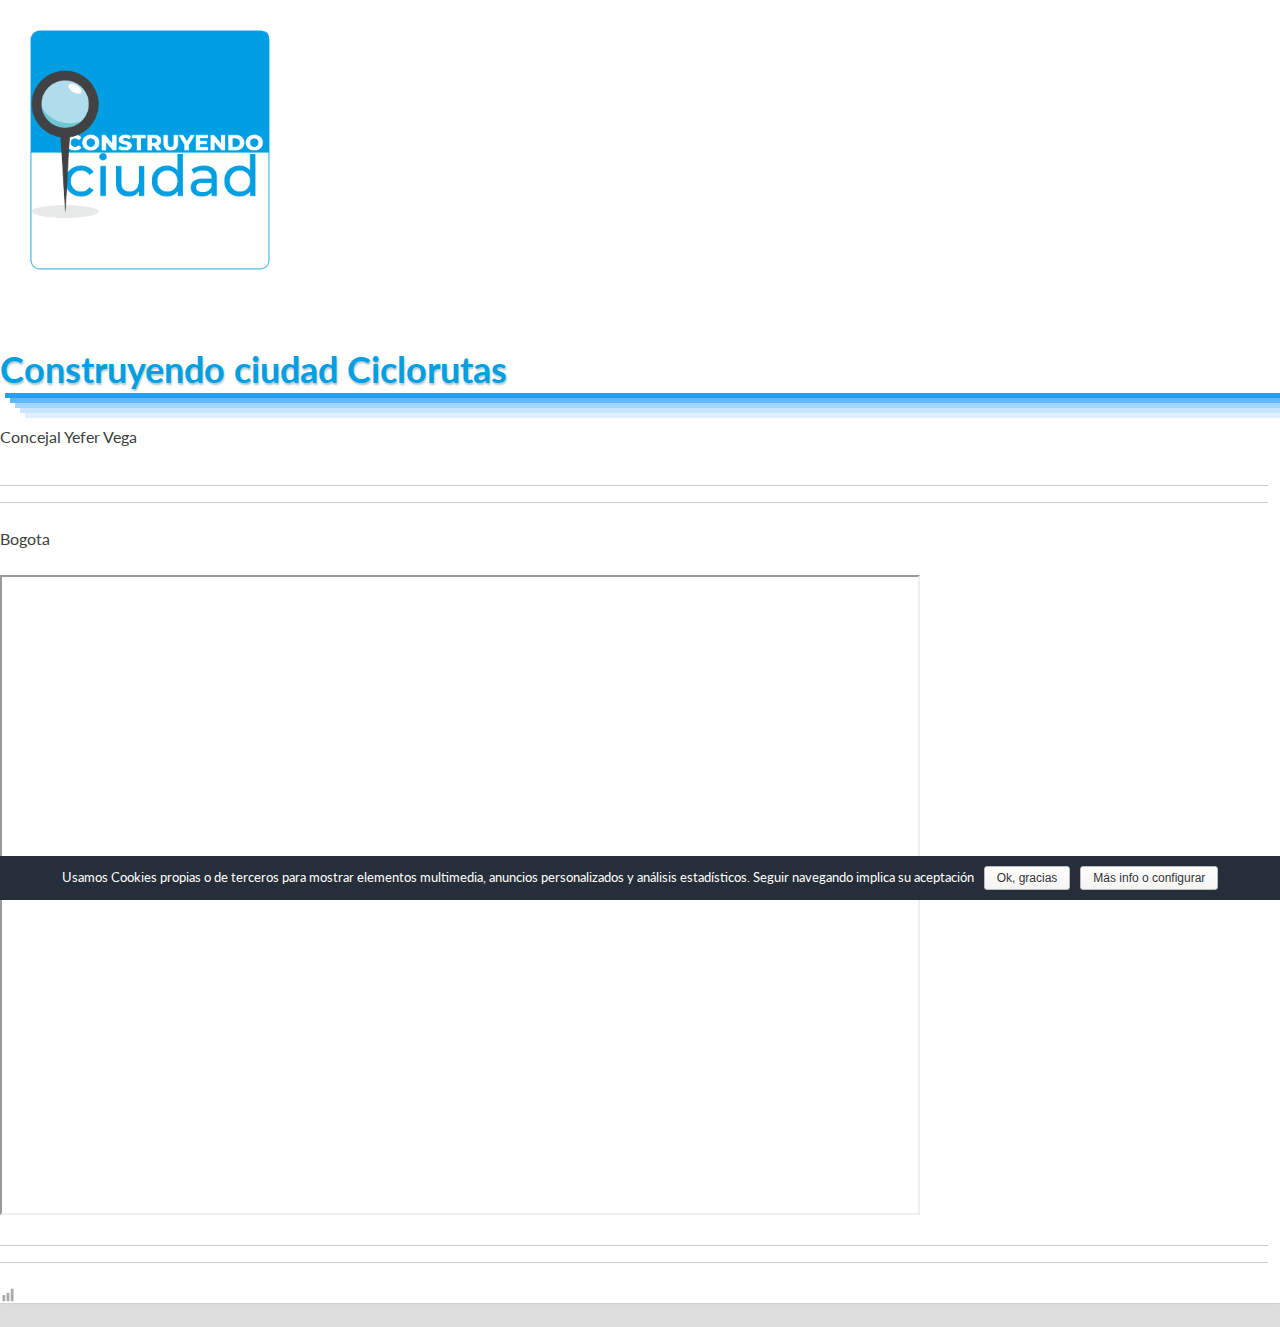
==== commit a0c6ca0b: "Update index.html" ====
--- a/index.html
+++ b/index.html
@@ -13,6 +13,9 @@
  -webkit-box-shadow: 5px 5px 15px 5px #000000; 
 box-shadow: 5px 5px 15px 5px #000000;
     text-shadow: 1px 2px 2px #AEC6CF;
+
+    -webkit-box-shadow: 5px 5px 0px 0px #289FED, 10px 10px 0px 0px #5FB8FF, 15px 15px 0px 0px #A1D8FF, 20px 20px 0px 0px #CAE6FF, 25px 25px 0px 0px #E1EEFF, 5px 5px 15px 5px rgba(0,0,0,0); 
+box-shadow: 5px 5px 0px 0px #289FED, 10px 10px 0px 0px #5FB8FF, 15px 15px 0px 0px #A1D8FF, 20px 20px 0px 0px #CAE6FF, 25px 25px 0px 0px #E1EEFF, 5px 5px 15px 5px rgba(0,0,0,0);
 }
 
     </style>
@@ -349,40 +352,21 @@
 		
 		
 		<div class="header-main-area">
-			<div class="hm-container">
-			<div class="site-branding">
-				<div class="site-branding-content">
-					<div class="hm-logo">
-						<a href="" class="custom-logo-link" rel="home" itemprop="url"><img width="300" height="75" src="logo.png" class="custom-logo" alt="Mirutafacil" itemprop="logo" /></a>					</div><!-- .hm-logo -->
-
-					<div class="hm-site-title">
-													<p class="site-title"><a href="https://mirutafacil.com/" rel="home">Mirutafacil</a></p>
-													<p class="site-description">El Placer de Viajar</p>
-											</div><!-- .hm-site-title -->
-				</div><!-- .site-branding-content -->
-			</div><!-- .site-branding -->
-
-						</div><!-- .hm-container -->
-		</div><!-- .header-main-area -->
+			
+						<img width="300" height="75" src="logo.png" class="custom-logo" alt="Mirutafacil" itemprop="logo" />
+		</div>
 
 		
-		<div class="hm-nav-container">
 		
-			
-		</div><!-- .hm-nav-container -->
 
 	
 	</header><!-- #masthead -->
 
-	<div id="content" class="site-content">
-		<div class="hm-container">
-
-	<div id="primary" class="content-area">
-		<main id="main" class="site-main" role="main">
+	
 
 			
 <article id="post-3101" class="hitmag-page post-3101 page type-page status-publish hentry">
-	<header class="entry-header">
+	
 		<h1 class="clh1">Construyendo ciudad Ciclorutas</h1>Concejal Yefer Vega	</header><!-- .entry-header -->
 
 	
@@ -454,4 +438,4 @@
 <!-- Mirrored from mirutafacil.com/ciclorutas/ by HTTrack Website Copier/3.x [XR&CO'2014], Sun, 09 Sep 2018 01:48:10 GMT -->
 </html>
 
-<!-- Cache Enabler by KeyCDN @ 08.09.2018 17:22:58 (html) -->+<!-- Cache Enabler by KeyCDN @ 08.09.2018 17:22:58 (html) -->
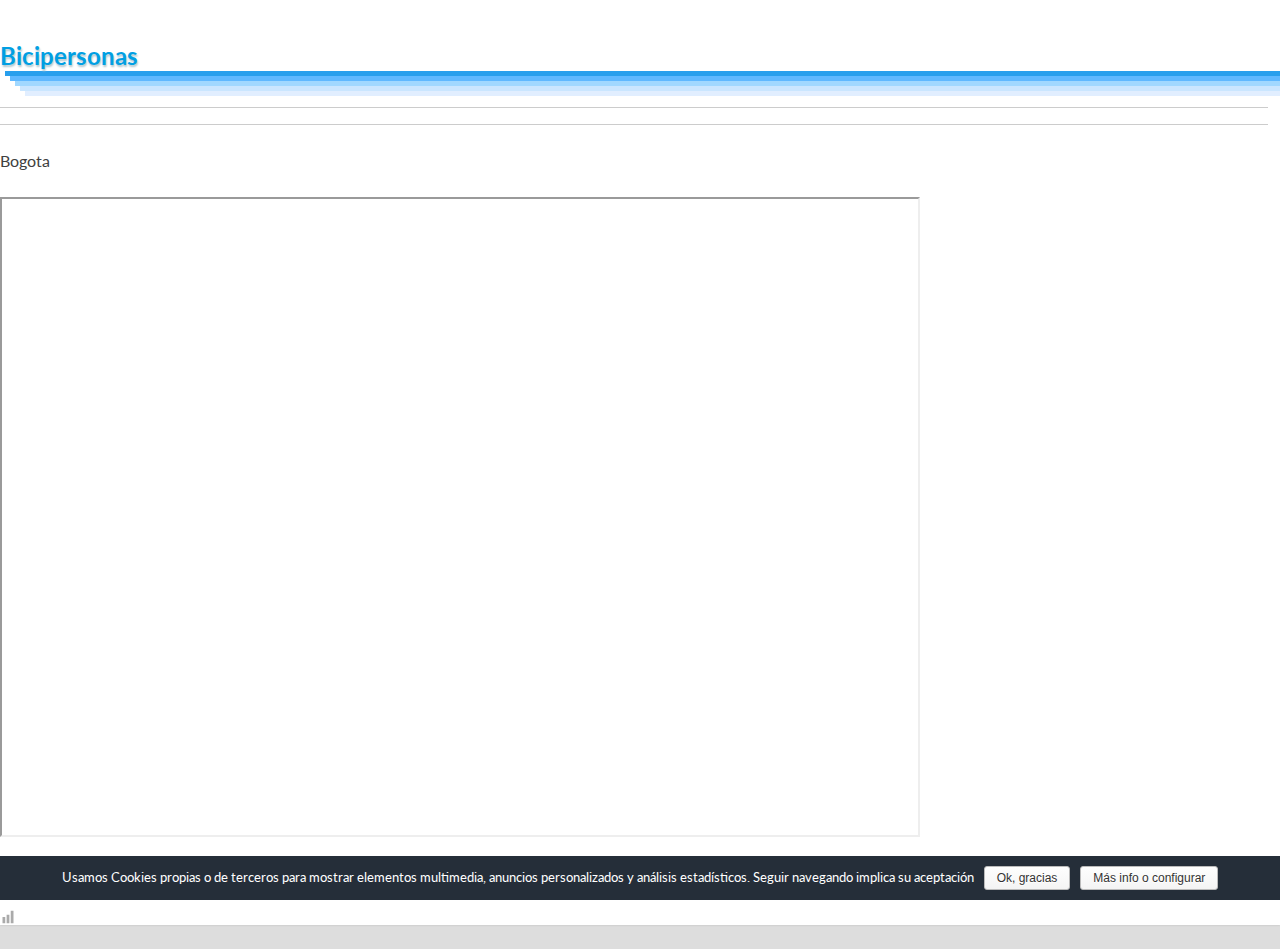
==== commit b70911f2: "Update index.html" ====
--- a/index.html
+++ b/index.html
@@ -342,7 +342,7 @@
 <body data-rsssl=1 class="page-template-default page page-id-3101 wp-custom-logo cookies-not-set hitmag-full-width th-no-sidebar">
 
 <div id="page" class="site hitmag-wrapper">
-	<a class="skip-link screen-reader-text" href="#content">Skip to content</a>
+
 
 	<header id="masthead" class="site-header" role="banner">
 
@@ -351,11 +351,7 @@
 
 		
 		
-		<div class="header-main-area">
-			
-						<img width="300" height="75" src="logo.png" class="custom-logo" alt="Mirutafacil" itemprop="logo" />
-		</div>
-
+		
 		
 		
 
@@ -367,7 +363,7 @@
 			
 <article id="post-3101" class="hitmag-page post-3101 page type-page status-publish hentry">
 	
-		<h1 class="clh1">Construyendo ciudad Ciclorutas</h1>Concejal Yefer Vega	</header><!-- .entry-header -->
+		<h4 class="clh1">Bicipersonas</h4>	</header><!-- .entry-header -->
 
 	
 	<div class="entry-content">
